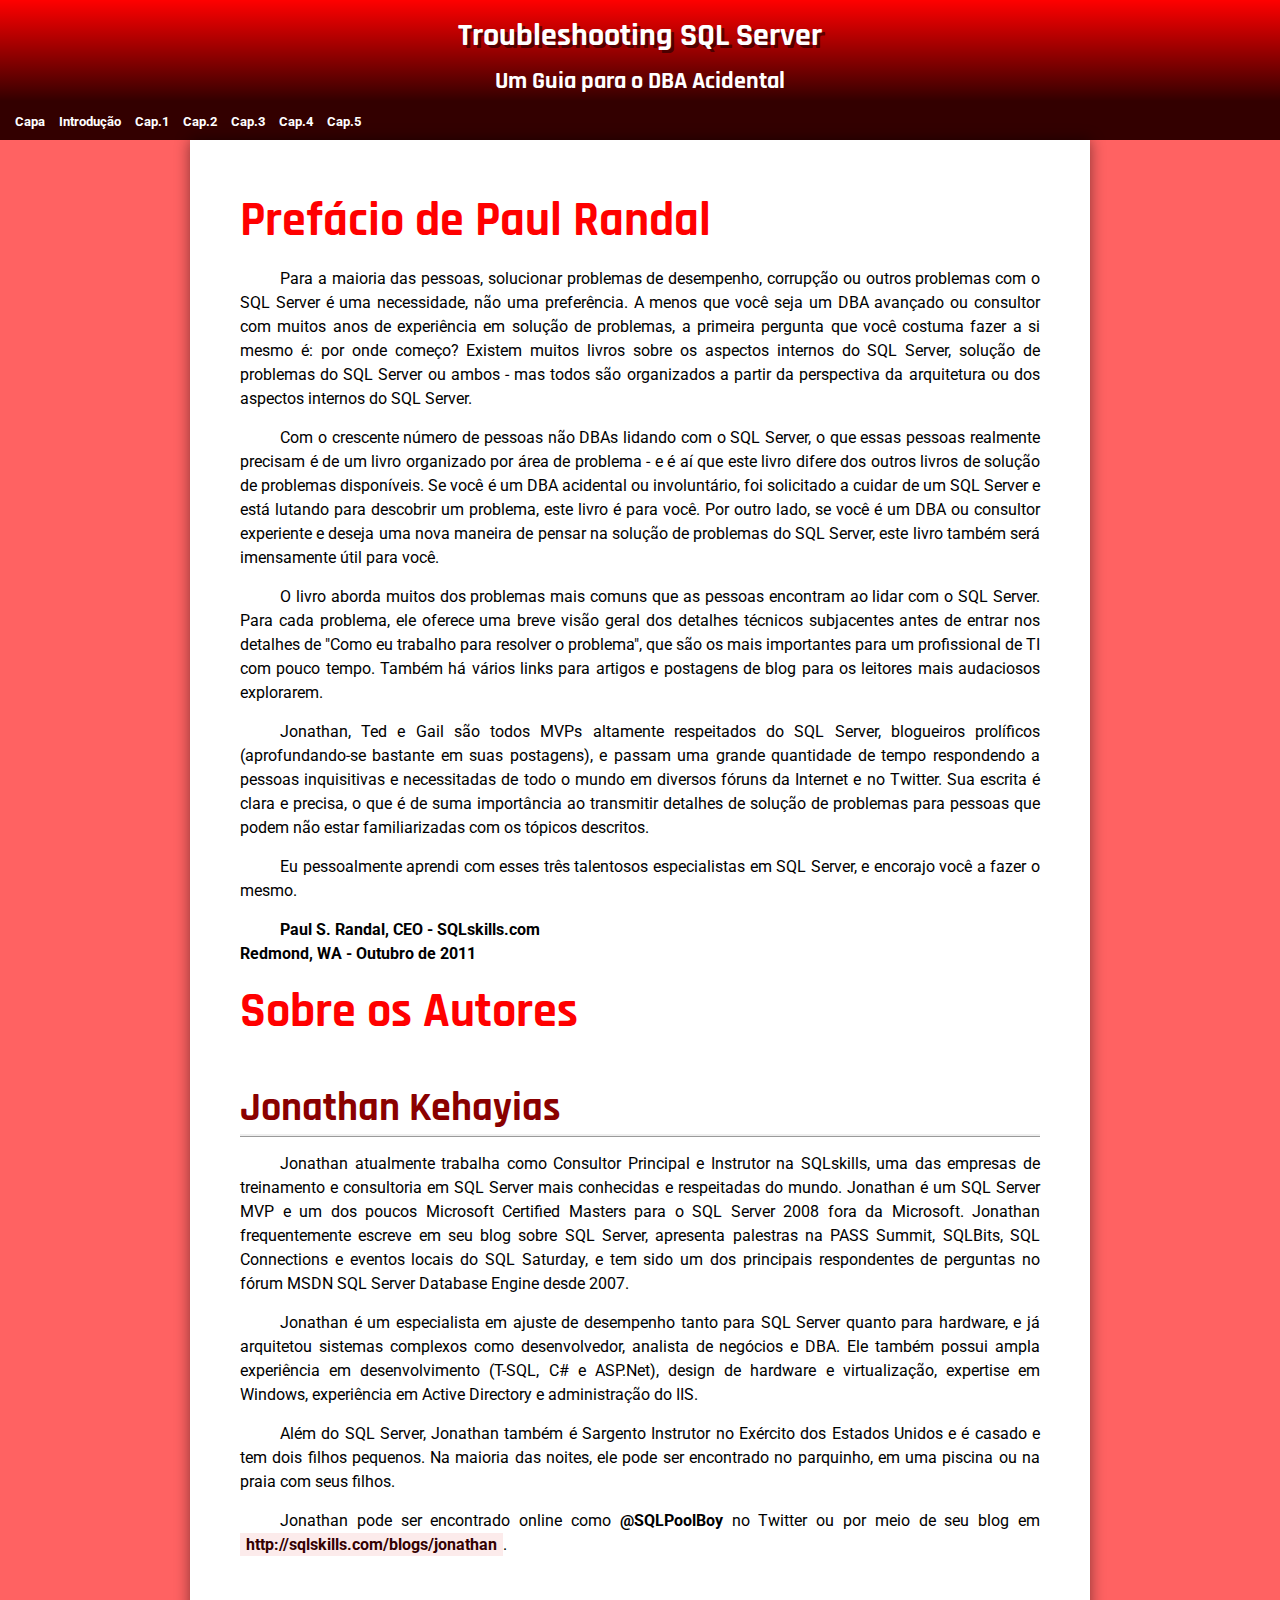
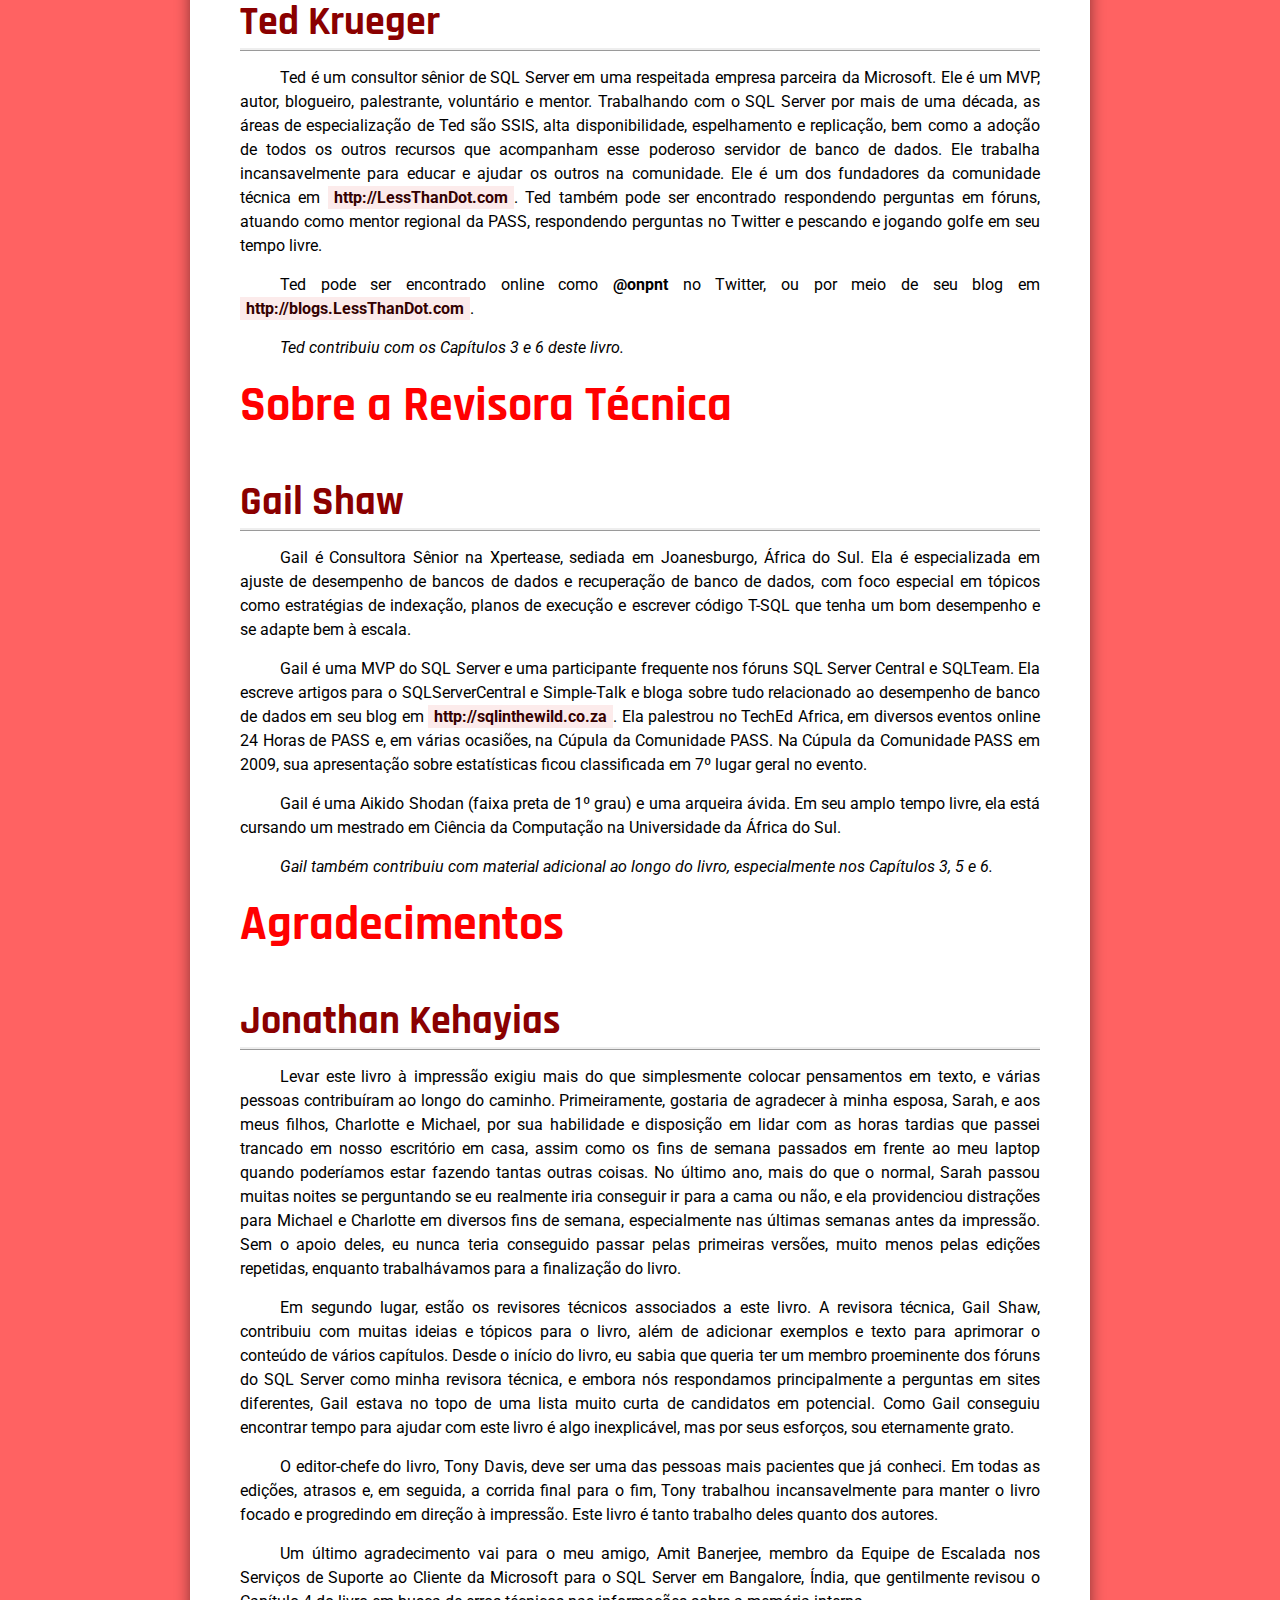
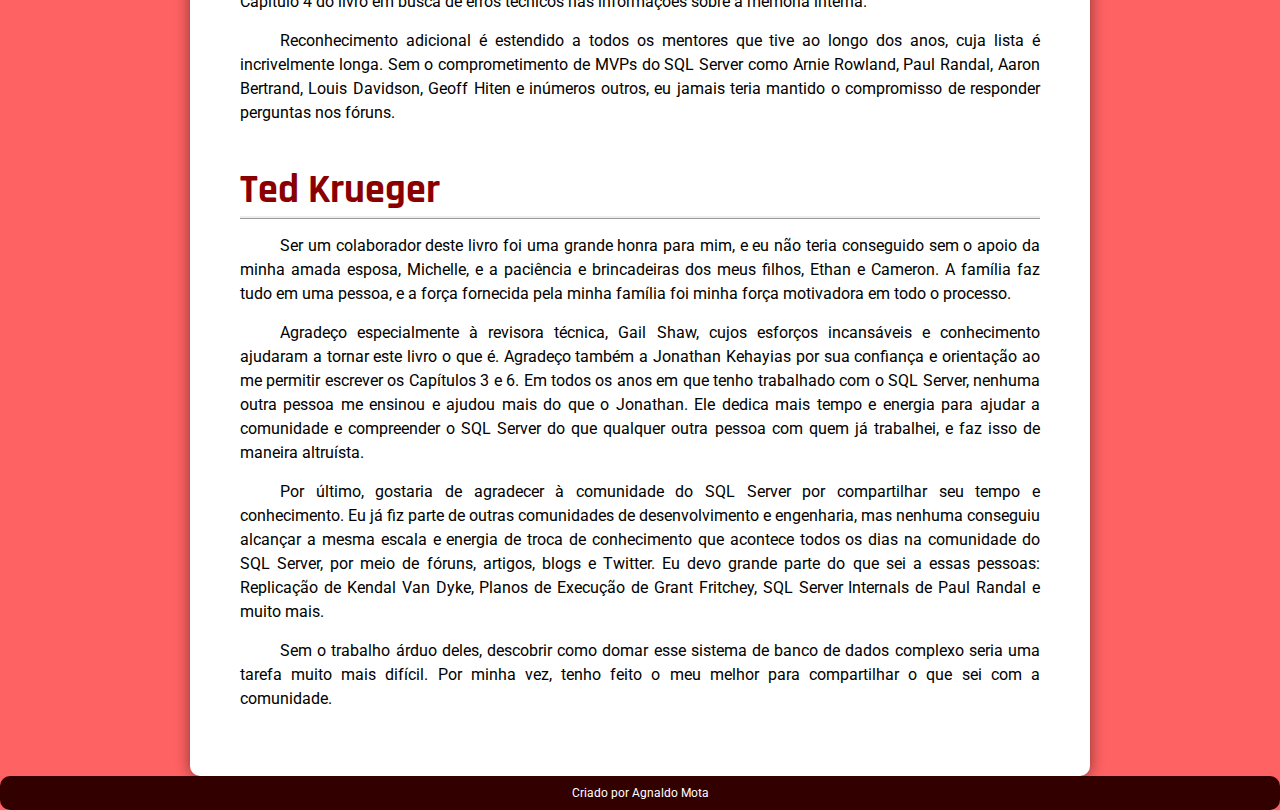
==== abertura.html @ e981be36 "mudança de pasta do arquivo style.css" ====
<!DOCTYPE html>
<html lang="pt-br">
<head>
    <meta charset="UTF-8">
    <meta name="viewport" content="width=device-width, initial-scale=1.0">
    <title>DBA Acidental</title>
    <link rel="stylesheet" href="estilo/style.css">
</head>
<body>
    <header>
		<h1>Troubleshooting SQL Server</h1>
		<h2>Um Guia para o DBA Acidental</h2>	
	</header>
    <nav>
		<a href="index.html" target="_self">Capa</a>
		<a href="introducao.html" target="_self">Introdução</a>
		<a href="cap01.html" target="_self">Cap.1</a>
		<a href="cap02.html" target="_self">Cap.2</a>
		<a href="cap03.html" target="_self">Cap.3</a>
		<a href="cap04.html" target="_self">Cap.4</a>
        <a href="cap05.html" target="_self">Cap.5</a>
	</nav>
    <main>
        <h1>Prefácio de Paul Randal</h1>
        <p>Para a maioria das pessoas, solucionar problemas de desempenho, corrupção ou outros problemas com o SQL Server é uma necessidade, não uma preferência. A menos que você seja um DBA avançado ou consultor com muitos anos de experiência em solução de problemas, a primeira pergunta que você costuma fazer a si mesmo é: por onde começo? Existem muitos livros sobre os aspectos internos do SQL Server, solução de problemas do SQL Server ou ambos - mas todos são organizados a partir da perspectiva da arquitetura ou dos aspectos internos do SQL Server.</p>
        <p>Com o crescente número de pessoas não DBAs lidando com o SQL Server, o que essas pessoas realmente precisam é de um livro organizado por área de problema - e é aí que este livro difere dos outros livros de solução de problemas disponíveis. Se você é um DBA acidental ou involuntário, foi solicitado a cuidar de um SQL Server e está lutando para descobrir um problema, este livro é para você. Por outro lado, se você é um DBA ou consultor experiente e deseja uma nova maneira de pensar na solução de problemas do SQL Server, este livro também será imensamente útil para você.</p>
        <p>O livro aborda muitos dos problemas mais comuns que as pessoas encontram ao lidar com o SQL Server. Para cada problema, ele oferece uma breve visão geral dos detalhes técnicos subjacentes antes de entrar nos detalhes de "Como eu trabalho para resolver o problema", que são os mais importantes para um profissional de TI com pouco tempo. Também há vários links para artigos e postagens de blog para os leitores mais audaciosos explorarem.</p>
        <p>Jonathan, Ted e Gail são todos MVPs altamente respeitados do SQL Server, blogueiros prolíficos (aprofundando-se bastante em suas postagens), e passam uma grande quantidade de tempo respondendo a pessoas inquisitivas e necessitadas de todo o mundo em diversos fóruns da Internet e no Twitter. Sua escrita é clara e precisa, o que é de suma importância ao transmitir detalhes de solução de problemas para pessoas que podem não estar familiarizadas com os tópicos descritos.</p>
        <p>Eu pessoalmente aprendi com esses três talentosos especialistas em SQL Server, e encorajo você a fazer o mesmo.</p>
        <p>
            <strong>
                Paul S. Randal, CEO - SQLskills.com<br>
                Redmond, WA - Outubro de 2011
            </strong>
        </p>
        <h1>Sobre os Autores</h1>
        <h2>Jonathan Kehayias</h2>
        <p>Jonathan atualmente trabalha como Consultor Principal e Instrutor na SQLskills, uma das empresas de treinamento e consultoria em SQL Server mais conhecidas e respeitadas do mundo. Jonathan é um SQL Server MVP e um dos poucos Microsoft Certified Masters para o SQL Server 2008 fora da Microsoft. Jonathan frequentemente escreve em seu blog sobre SQL Server, apresenta palestras na PASS Summit, SQLBits, SQL Connections e eventos locais do SQL Saturday, e tem sido um dos principais respondentes de perguntas no fórum MSDN SQL Server Database Engine desde 2007.</p>
        <p>Jonathan é um especialista em ajuste de desempenho tanto para SQL Server quanto para hardware, e já arquitetou sistemas complexos como desenvolvedor, analista de negócios e DBA. Ele também possui ampla experiência em desenvolvimento (T-SQL, C# e ASP.Net), design de hardware e virtualização, expertise em Windows, experiência em Active Directory e administração do IIS.</p>
        <p>Além do SQL Server, Jonathan também é Sargento Instrutor no Exército dos Estados Unidos e é casado e tem dois filhos pequenos. Na maioria das noites, ele pode ser encontrado no parquinho, em uma piscina ou na praia com seus filhos.</p>
        <p>Jonathan pode ser encontrado online como <strong>@SQLPoolBoy</strong> no Twitter ou por meio de seu blog em <a href="http://sqlskills.com/blogs/jonathan" target="_blank" rel="external">http://sqlskills.com/blogs/jonathan</a>.</p>
        <h2>Ted Krueger</h2>
        <p>Ted é um consultor sênior de SQL Server em uma respeitada empresa parceira da Microsoft. Ele é um MVP, autor, blogueiro, palestrante, voluntário e mentor. Trabalhando com o SQL Server por mais de uma década, as áreas de especialização de Ted são SSIS, alta disponibilidade, espelhamento e replicação, bem como a adoção de todos os outros recursos que acompanham esse poderoso servidor de banco de dados. Ele trabalha incansavelmente para educar e ajudar os outros na comunidade. Ele é um dos fundadores da comunidade técnica em <a href="http://LessThanDot.com" target="_blank" rel="external">http://LessThanDot.com</a>. Ted também pode ser encontrado respondendo perguntas em fóruns, atuando como mentor regional da PASS, respondendo perguntas no Twitter e pescando e jogando golfe em seu tempo livre.</p>
        <p>Ted pode ser encontrado online como <strong>@onpnt</strong> no Twitter, ou por meio de seu blog em <a href="http://blogs.LessThanDot.com" target="_blank" rel="external">http://blogs.LessThanDot.com</a>.</p>
        <p><em>Ted contribuiu com os Capítulos 3 e 6 deste livro.</em></p>
        <h1>Sobre a Revisora Técnica</h1>
        <h2>Gail Shaw</h2>
        <p>Gail é Consultora Sênior na Xpertease, sediada em Joanesburgo, África do Sul. Ela é especializada em ajuste de desempenho de bancos de dados e recuperação de banco de dados, com foco especial em tópicos como estratégias de indexação, planos de execução e escrever código T-SQL que tenha um bom desempenho e se adapte bem à escala.</p>
        <p>Gail é uma MVP do SQL Server e uma participante frequente nos fóruns SQL Server Central e SQLTeam. Ela escreve artigos para o SQLServerCentral e Simple-Talk e bloga sobre tudo relacionado ao desempenho de banco de dados em seu blog em <a href="http://sqlinthewild.co.za" target="_blank" rel="external">http://sqlinthewild.co.za</a>. Ela palestrou no TechEd Africa, em diversos eventos online 24 Horas de PASS e, em várias ocasiões, na Cúpula da Comunidade PASS. Na Cúpula da Comunidade PASS em 2009, sua apresentação sobre estatísticas ficou classificada em 7º lugar geral no evento.</p>
        <p>Gail é uma Aikido Shodan (faixa preta de 1º grau) e uma arqueira ávida. Em seu amplo tempo livre, ela está cursando um mestrado em Ciência da Computação na Universidade da África do Sul.</p>
        <p><em>Gail também contribuiu com material adicional ao longo do livro, especialmente nos Capítulos 3, 5 e 6.</em></p>
        <h1>Agradecimentos</h1>
        <h2>Jonathan Kehayias</h2>
        <p>Levar este livro à impressão exigiu mais do que simplesmente colocar pensamentos em texto, e várias pessoas contribuíram ao longo do caminho. Primeiramente, gostaria de agradecer à minha esposa, Sarah, e aos meus filhos, Charlotte e Michael, por sua habilidade e disposição em lidar com as horas tardias que passei trancado em nosso escritório em casa, assim como os fins de semana passados em frente ao meu laptop quando poderíamos estar fazendo tantas outras coisas. No último ano, mais do que o normal, Sarah passou muitas noites se perguntando se eu realmente iria conseguir ir para a cama ou não, e ela providenciou distrações para Michael e Charlotte em diversos fins de semana, especialmente nas últimas semanas antes da impressão. Sem o apoio deles, eu nunca teria conseguido passar pelas primeiras versões, muito menos pelas edições repetidas, enquanto trabalhávamos para a finalização do livro.</p>
        <p>Em segundo lugar, estão os revisores técnicos associados a este livro. A revisora técnica, Gail Shaw, contribuiu com muitas ideias e tópicos para o livro, além de adicionar exemplos e texto para aprimorar o conteúdo de vários capítulos. Desde o início do livro, eu sabia que queria ter um membro proeminente dos fóruns do SQL Server como minha revisora técnica, e embora nós respondamos principalmente a perguntas em sites diferentes, Gail estava no topo de uma lista muito curta de candidatos em potencial. Como Gail conseguiu encontrar tempo para ajudar com este livro é algo inexplicável, mas por seus esforços, sou eternamente grato.</p>
        <p>O editor-chefe do livro, Tony Davis, deve ser uma das pessoas mais pacientes que já conheci. Em todas as edições, atrasos e, em seguida, a corrida final para o fim, Tony trabalhou incansavelmente para manter o livro focado e progredindo em direção à impressão. Este livro é tanto trabalho deles quanto dos autores.</p>
        <p>Um último agradecimento vai para o meu amigo, Amit Banerjee, membro da Equipe de Escalada nos Serviços de Suporte ao Cliente da Microsoft para o SQL Server em Bangalore, Índia, que gentilmente revisou o Capítulo 4 do livro em busca de erros técnicos nas informações sobre a memória interna.</p>
        <p>Reconhecimento adicional é estendido a todos os mentores que tive ao longo dos anos, cuja lista é incrivelmente longa. Sem o comprometimento de MVPs do SQL Server como Arnie Rowland, Paul Randal, Aaron Bertrand, Louis Davidson, Geoff Hiten e inúmeros outros, eu jamais teria mantido o compromisso de responder perguntas nos fóruns.</p>
        <h2>Ted Krueger</h2>
        <p>Ser um colaborador deste livro foi uma grande honra para mim, e eu não teria conseguido sem o apoio da minha amada esposa, Michelle, e a paciência e brincadeiras dos meus filhos, Ethan e Cameron. A família faz tudo em uma pessoa, e a força fornecida pela minha família foi minha força motivadora em todo o processo.</p>
        <p>Agradeço especialmente à revisora técnica, Gail Shaw, cujos esforços incansáveis e conhecimento ajudaram a tornar este livro o que é. Agradeço também a Jonathan Kehayias por sua confiança e orientação ao me permitir escrever os Capítulos 3 e 6. Em todos os anos em que tenho trabalhado com o SQL Server, nenhuma outra pessoa me ensinou e ajudou mais do que o Jonathan. Ele dedica mais tempo e energia para ajudar a comunidade e compreender o SQL Server do que qualquer outra pessoa com quem já trabalhei, e faz isso de maneira altruísta.</p>
        <p>Por último, gostaria de agradecer à comunidade do SQL Server por compartilhar seu tempo e conhecimento. Eu já fiz parte de outras comunidades de desenvolvimento e engenharia, mas nenhuma conseguiu alcançar a mesma escala e energia de troca de conhecimento que acontece todos os dias na comunidade do SQL Server, por meio de fóruns, artigos, blogs e Twitter. Eu devo grande parte do que sei a essas pessoas: Replicação de Kendal Van Dyke, Planos de Execução de Grant Fritchey, SQL Server Internals de Paul Randal e muito mais.</p>
        <p>Sem o trabalho árduo deles, descobrir como domar esse sistema de banco de dados complexo seria uma tarefa muito mais difícil. Por minha vez, tenho feito o meu melhor para compartilhar o que sei com a comunidade.</p>
    </main>
    <footer>
        <p>Criado por Agnaldo Mota</p>
    </footer>
</body>
</html>
---- estilo/style.css ----
@charset "UTF-8";
@import url('https://fonts.googleapis.com/css2?family=Anek+Malayalam:wght@100;200;300;400;500;600;700;800&family=Cairo:wght@200;300;400;500;600;700;800;900;1000&family=Fredericka+the+Great&family=Kaushan+Script&family=Rajdhani:wght@400;700&family=Roboto:ital,wght@0,100;0,300;0,400;0,500;0,700;0,900;1,100;1,300;1,400;1,500;1,700;1,900&family=Work+Sans:ital,wght@0,100;0,200;0,300;0,400;0,500;0,600;0,700;0,800;0,900;1,100;1,200;1,300;1,400;1,500;1,600;1,700;1,800;1,900&display=swap');

:root {
    --cor0: #fcebeb;
    --cor1: #ffa8a8;
    --cor2: #ff6262;
    --cor3: #ff0000;
    --cor4: #8a0000;
    --cor5: #330000;

    --fonte-padrao: 'Roboto', sans-serif;
    --fonte-titulo: 'Rajdhani', sans-serif;
    --fonte-codigo: 'Courier New', Courier, monospace;
}

* {
    margin: 0;
    padding: 0;
}

body {
    background-color: var(--cor2);
    font-family: var(--fonte-padrao);
}

header {
    background-image: linear-gradient(to bottom, var(--cor3), var(--cor5));
    max-height: 120px;
    text-align: center;
    padding-top: 15px;
}

header > h1 {
    color: white;
    font-family: var(--fonte-titulo);
    font-size: 2em;
    margin-bottom: 10px;
    text-shadow: 3px 3px 0px rgba(0, 0, 0, 0.5);
}

header > h2 {
    color: white;
    font-family: var(--fonte-titulo);
    font-size: 1.5em;
    padding-bottom: 5px;
}

nav {
    background-color: var(--cor5);
    padding: 10px;
}

nav > a {
    font-size: 0.8em;
    color: white;
    padding: 5px;
    text-decoration: none;
    font-weight: bold;
    border-radius: 5px;
    transition-duration: 0.5s;
}

nav > a:hover {
    background-color: var(--cor3);
    color: var(--cor5);
}

main {
    background-color: white;
    border-bottom-left-radius: 10px;
    border-bottom-right-radius: 10px;
    padding: 50px;
    min-width: 300px;
    max-width: 800px;
    margin: auto;
    box-shadow: 0px 0px 15px rgba(0, 0, 0, 0.479);
}

main img.capa {
    width: 75%;
    display: block;
    margin: auto;
}

main h1 {
    color: var(--cor3);
    font-family: var(--fonte-titulo);
    font-size: 3em;
    font-weight: bold;
}

main h2 {
    color: var(--cor4);
    font-family: var(--fonte-titulo);
    font-size: 2.5em;
    border-bottom-style: ridge;
    margin-top: 40px;
}

main h3 {
    color: var(--cor5);
    font-family: var(--fonte-titulo);
    font-size: 2em;
    border-bottom-style: ridge;
    margin-top: 40px;
}

main p {
    margin: 15px 0px;
    text-align: justify;
    text-indent: 40px;
    font-size: 1em;
    line-height: 1.5em;
}

main a {
    text-decoration: none;
    font-weight: bold;
    color: var(--cor5);
    background-color: var(--cor0);
    padding: 2px 6px;
    word-wrap: break-word;
}

main ul {
    list-style-position: inside;
}

main ol {
    list-style-position: inside;
}

li {
    font-size: 1em;
    line-height: 1.5em;
    list-style-position: outside;
    margin-left: 15px;
}

a:hover {
    background-color: var(--cor2);
    text-decoration: underline;
}

.dica {
    border-style: ridge;
    width: 75%;
    padding: 10px 30px;
    margin: auto;
}

code {
    font-family: var(--fonte-codigo);
    font-size: 1em;
}

pre {
    margin: 1px;
    padding: 1px;
    color: #2e0a08;
}

pre code {
    font-size: 0.9em;
}

.legenda {
    font-size: 0.85em;
    text-indent: 0px;
}

main img {
    max-width: 100%;
    display: block;
    margin: auto;
}

div p {
    text-indent: 0px;
    margin: 0px;
}

div p.tdica {
    font-weight: bold;
    font-style: italic;
    text-indent: 0px;
    margin-top: 10px;
}

div#container {
    color: black;
    border-style: unset;
    width: 95%;
    padding: 0px 20px;
    margin: auto;
    background-color: var(--cor0);
    font-size: 1em;
    border-radius: 10px;
    overflow-y: auto;
}

footer {
    text-align: center;
    padding: 10px 0px;
    background-color: var(--cor5);
    border-radius: 10px;
}
footer p {
    color: white;
    font-size: 0.75em;
}

cls {
    color: blue;
}

com {
    color: rgb(24, 139, 24);
    font-weight: bold;
}

func {
    color: rgb(233, 38, 168);
    font-weight: bold;
}

join {
    color: gray;
}

string {
    color: red;
}
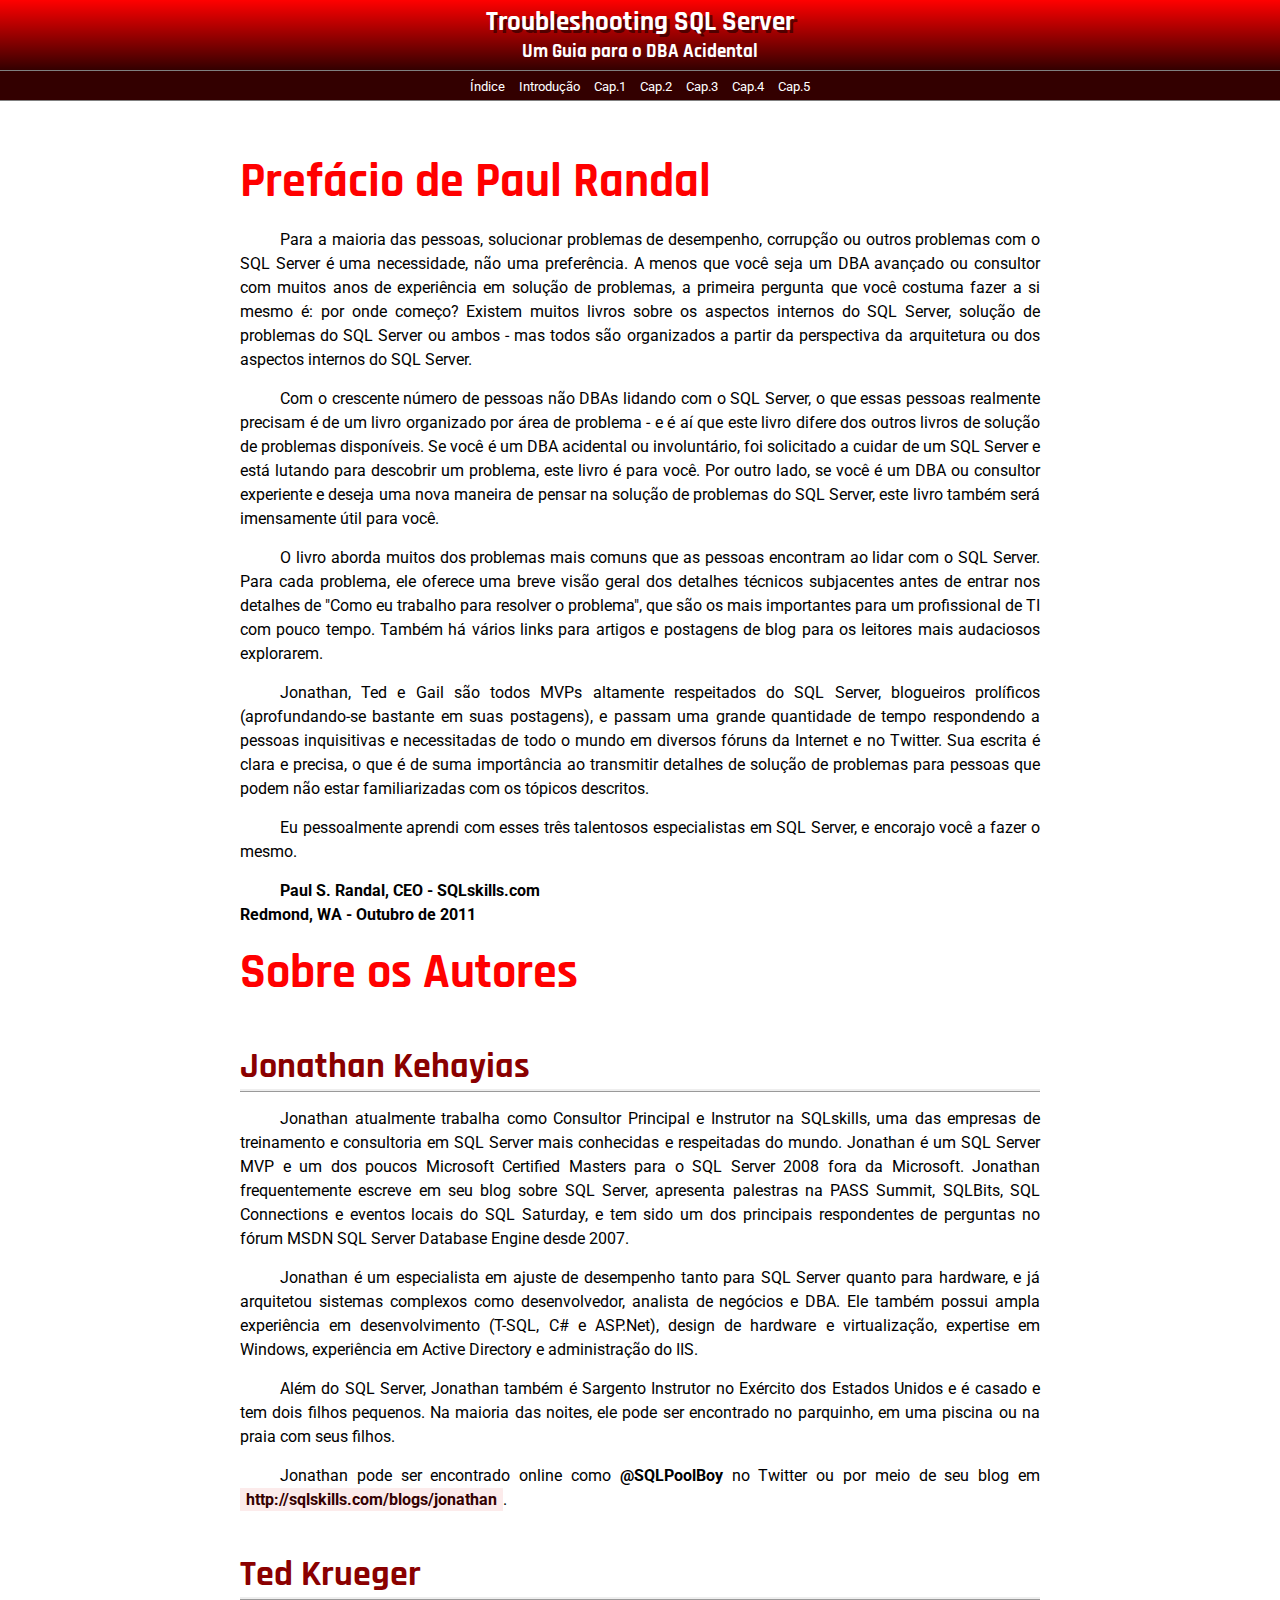
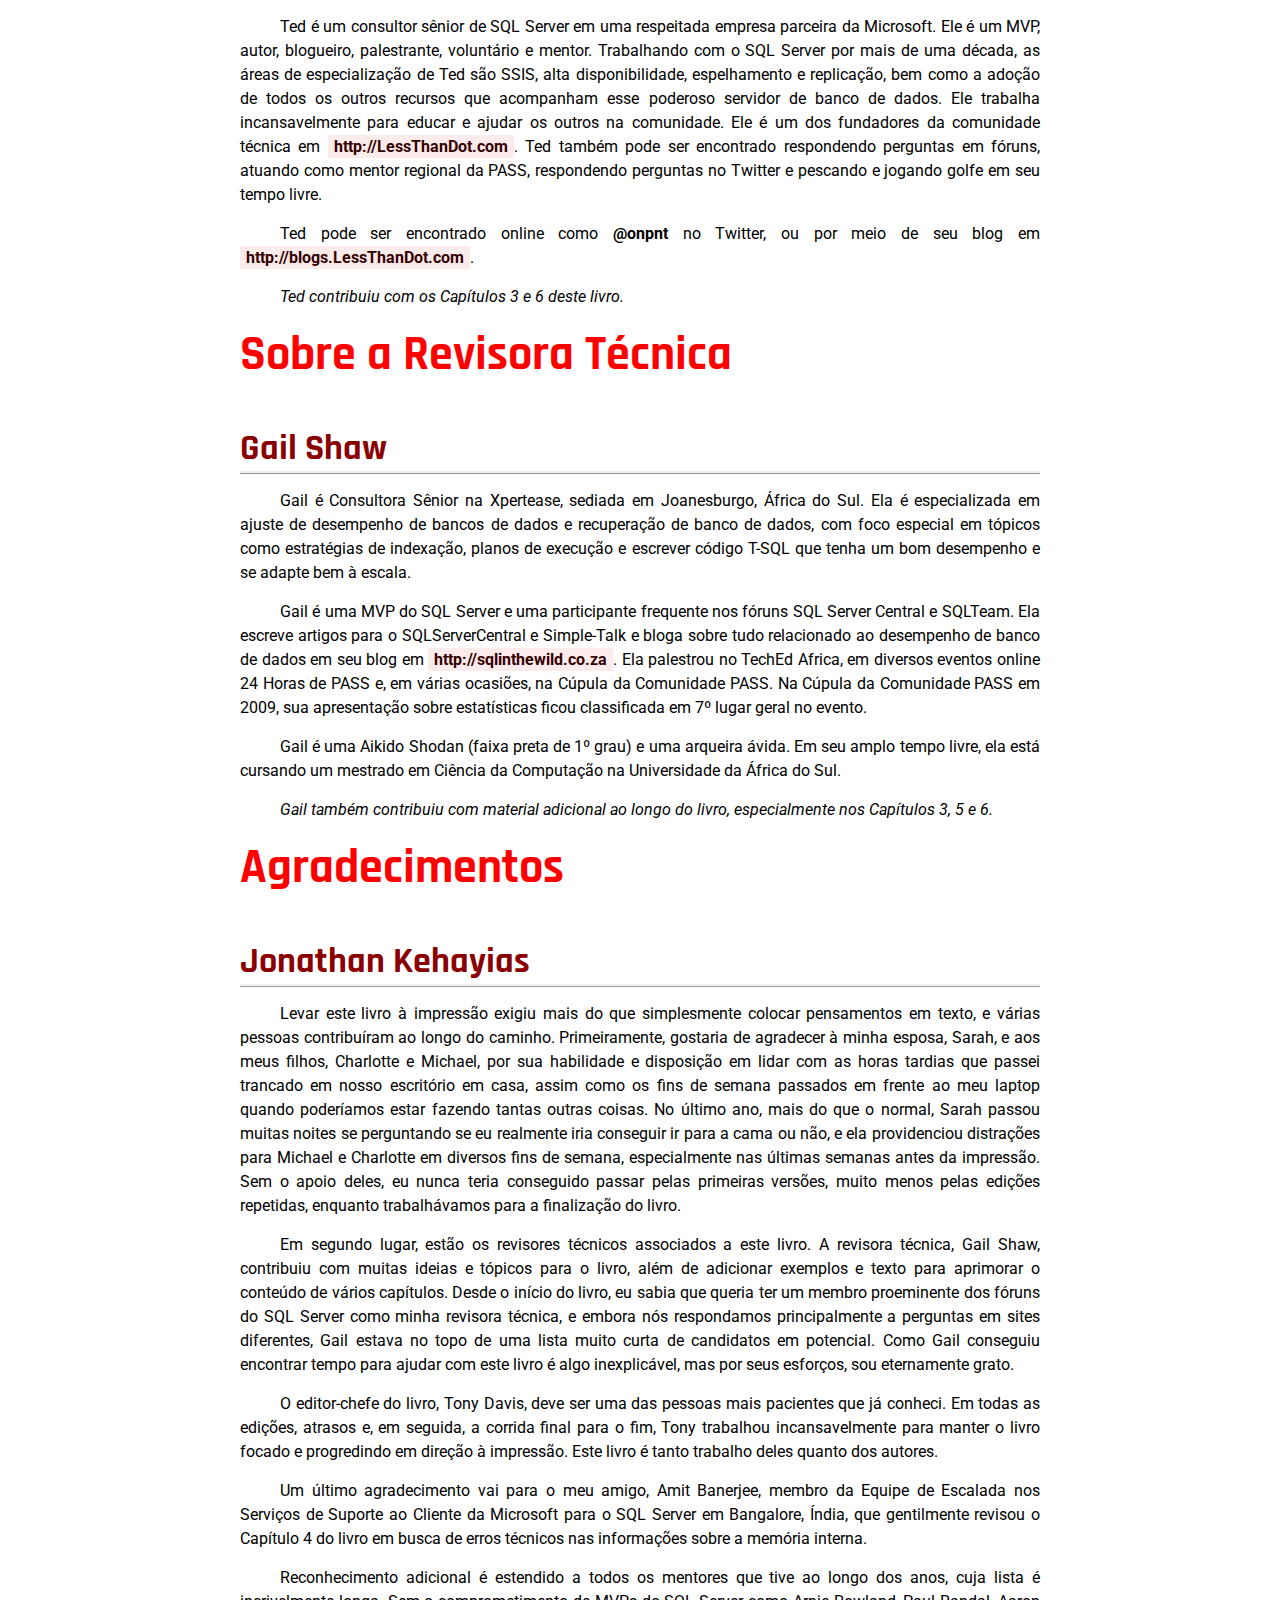
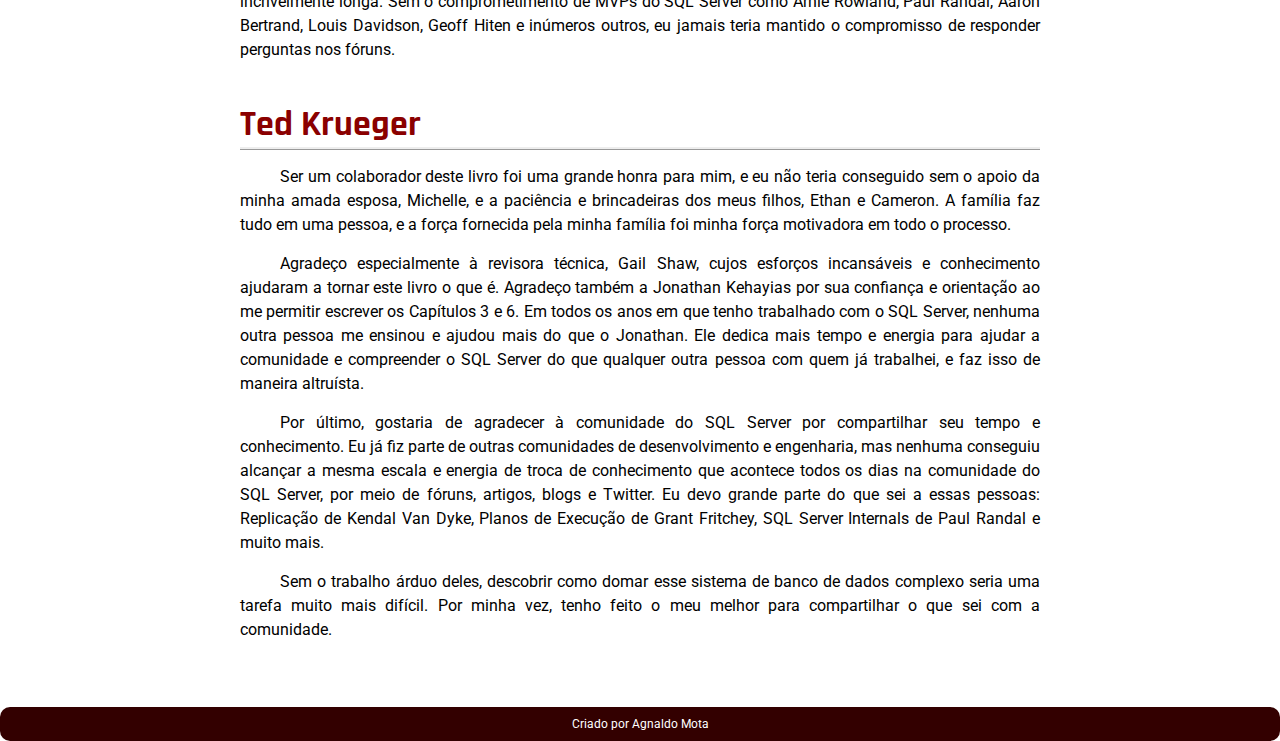
==== commit 9683590a: "Atualização de links" ====
--- a/abertura.html
+++ b/abertura.html
@@ -12,7 +12,7 @@
 		<h2>Um Guia para o DBA Acidental</h2>	
 	</header>
     <nav>
-		<a href="index.html" target="_self">Capa</a>
+		<a href="index.html" target="_self">Índice</a>
 		<a href="introducao.html" target="_self">Introdução</a>
 		<a href="cap01.html" target="_self">Cap.1</a>
 		<a href="cap02.html" target="_self">Cap.2</a>
--- a/estilo/style.css
+++ b/estilo/style.css
@@ -20,35 +20,37 @@
 }
 
 body {
-    background-color: var(--cor2);
+    background-color: white;
     font-family: var(--fonte-padrao);
 }
 
 header {
     background-image: linear-gradient(to bottom, var(--cor3), var(--cor5));
-    max-height: 120px;
+    min-height: 65px;
     text-align: center;
-    padding-top: 15px;
+    padding-top: 5px;
 }
 
 header > h1 {
     color: white;
     font-family: var(--fonte-titulo);
-    font-size: 2em;
-    margin-bottom: 10px;
+    font-size: 1.7em;
     text-shadow: 3px 3px 0px rgba(0, 0, 0, 0.5);
 }
 
 header > h2 {
     color: white;
     font-family: var(--fonte-titulo);
-    font-size: 1.5em;
-    padding-bottom: 5px;
+    font-size: 1.2em;
+    padding-bottom: 3px;
 }
 
 nav {
+    text-align: center;
     background-color: var(--cor5);
-    padding: 10px;
+    padding: 5px;
+    border-top: 1px solid gray;
+    border-bottom: 1px solid gray;
 }
 
 nav > a {
@@ -56,14 +58,14 @@
     color: white;
     padding: 5px;
     text-decoration: none;
-    font-weight: bold;
+    font-weight: 400;
     border-radius: 5px;
     transition-duration: 0.5s;
 }
 
 nav > a:hover {
     background-color: var(--cor3);
-    color: var(--cor5);
+    color: var(--cor0);
 }
 
 main {
@@ -74,7 +76,7 @@
     min-width: 300px;
     max-width: 800px;
     margin: auto;
-    box-shadow: 0px 0px 15px rgba(0, 0, 0, 0.479);
+    /*box-shadow: 0px 0px 15px rgba(0, 0, 0, 0.479);*/
 }
 
 main img.capa {
@@ -93,7 +95,7 @@
 main h2 {
     color: var(--cor4);
     font-family: var(--fonte-titulo);
-    font-size: 2.5em;
+    font-size: 2.25em;
     border-bottom-style: ridge;
     margin-top: 40px;
 }
@@ -101,7 +103,7 @@
 main h3 {
     color: var(--cor5);
     font-family: var(--fonte-titulo);
-    font-size: 2em;
+    font-size: 1.75em;
     border-bottom-style: ridge;
     margin-top: 40px;
 }
@@ -136,6 +138,7 @@
     line-height: 1.5em;
     list-style-position: outside;
     margin-left: 15px;
+    text-align: justify;
 }
 
 a:hover {
@@ -153,6 +156,7 @@
 code {
     font-family: var(--fonte-codigo);
     font-size: 1em;
+    word-wrap: break-word;
 }
 
 pre {
@@ -181,17 +185,23 @@
     margin: 0px;
 }
 
-div p.tdica {
+p.destaque {
     font-weight: bold;
     font-style: italic;
     text-indent: 0px;
-    margin-top: 10px;
+    margin: 10px 0px 5px 0px;
+}
+
+p.titulo {
+    font-weight: bold;
+    text-indent: 0px;
+    margin: 10px 0px 5px 0px;
 }
 
 div#container {
     color: black;
     border-style: unset;
-    width: 95%;
+    width: 90%;
     padding: 0px 20px;
     margin: auto;
     background-color: var(--cor0);
@@ -231,4 +241,8 @@
 
 string {
     color: red;
+}
+
+proc {
+    color: maroon;
 }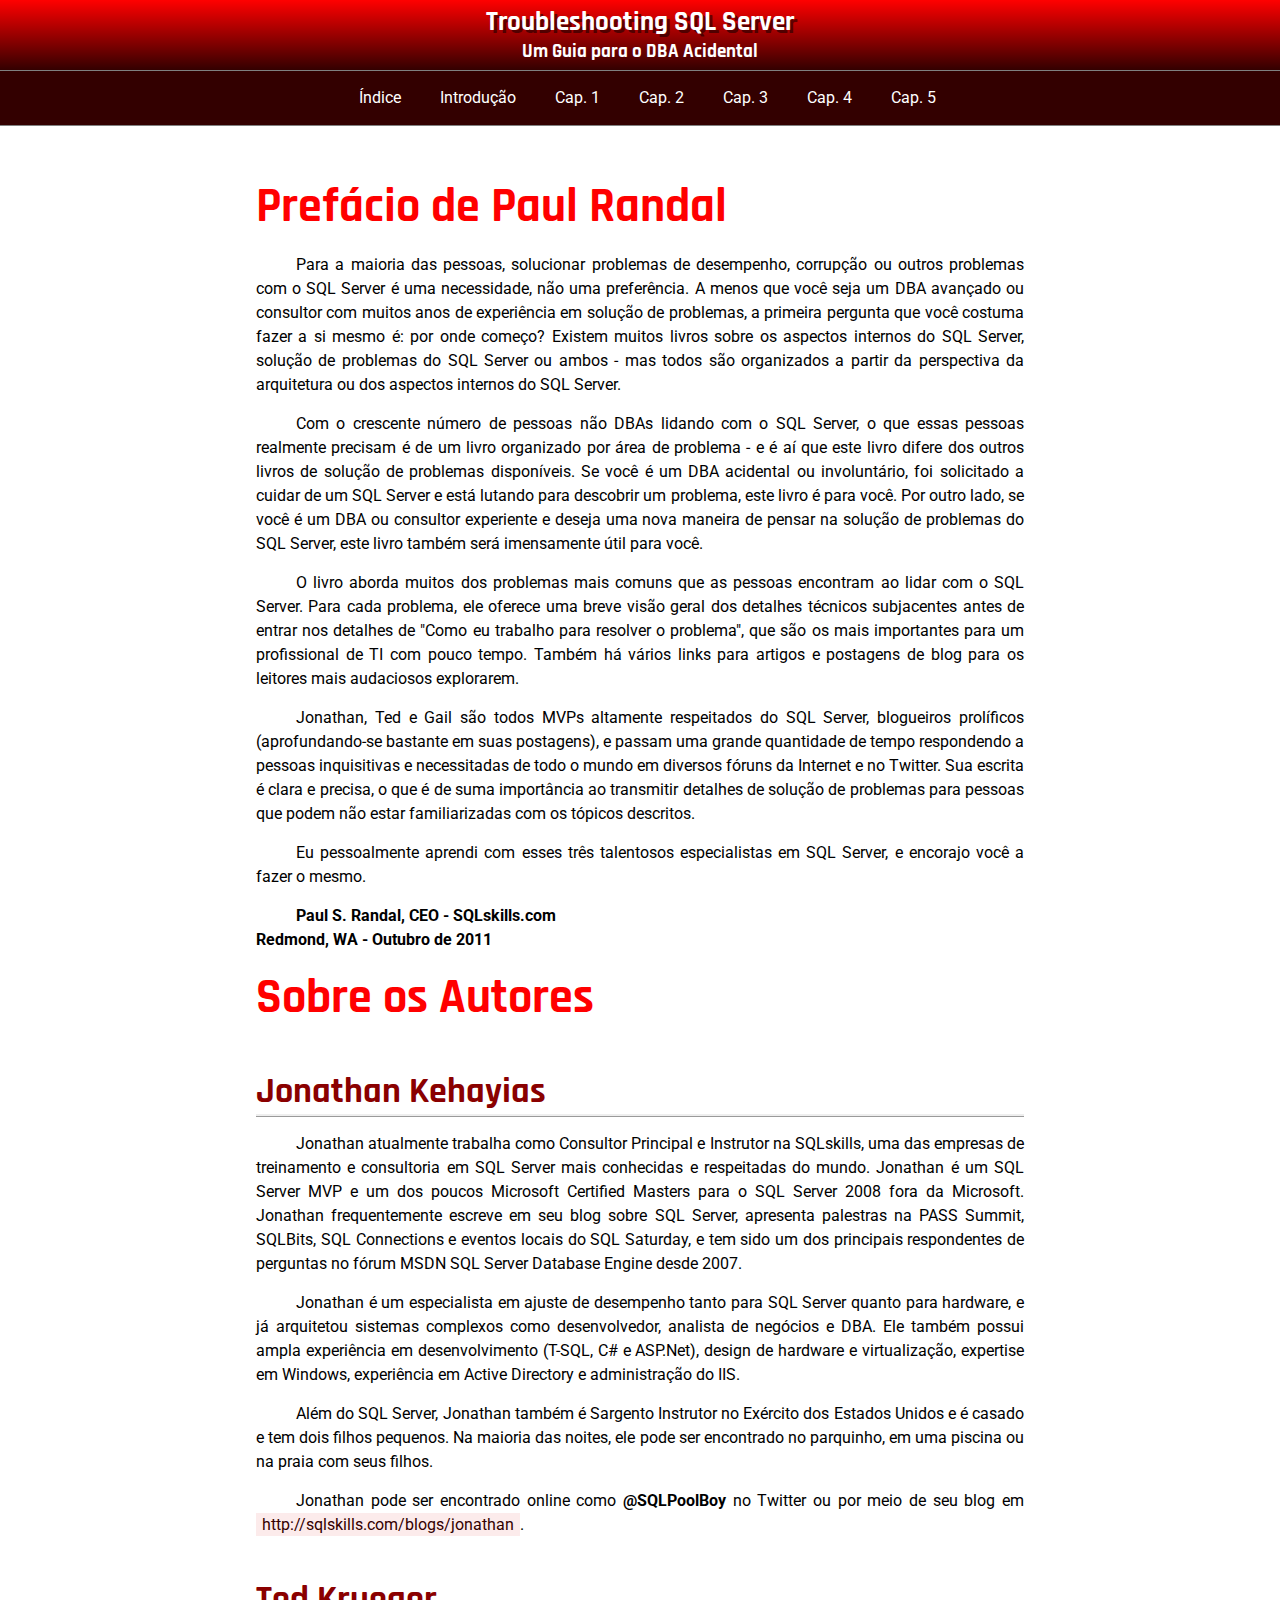
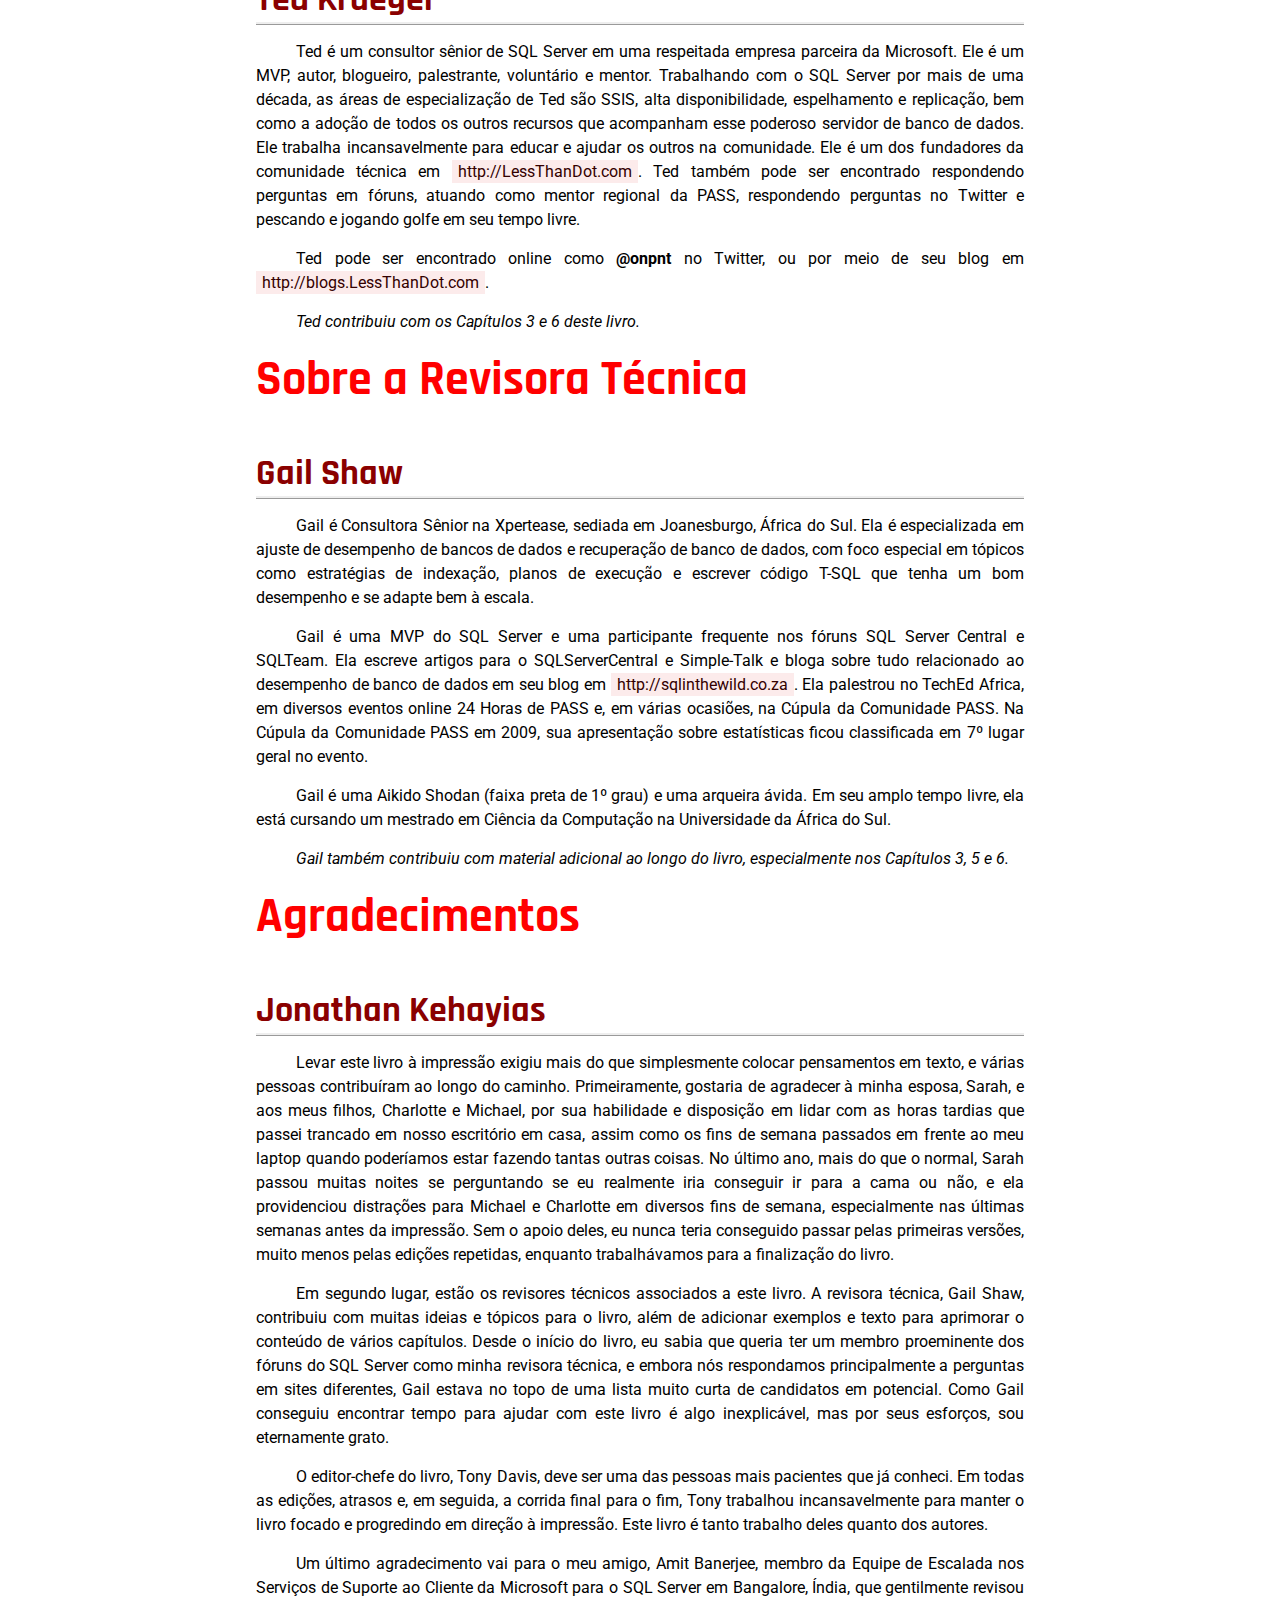
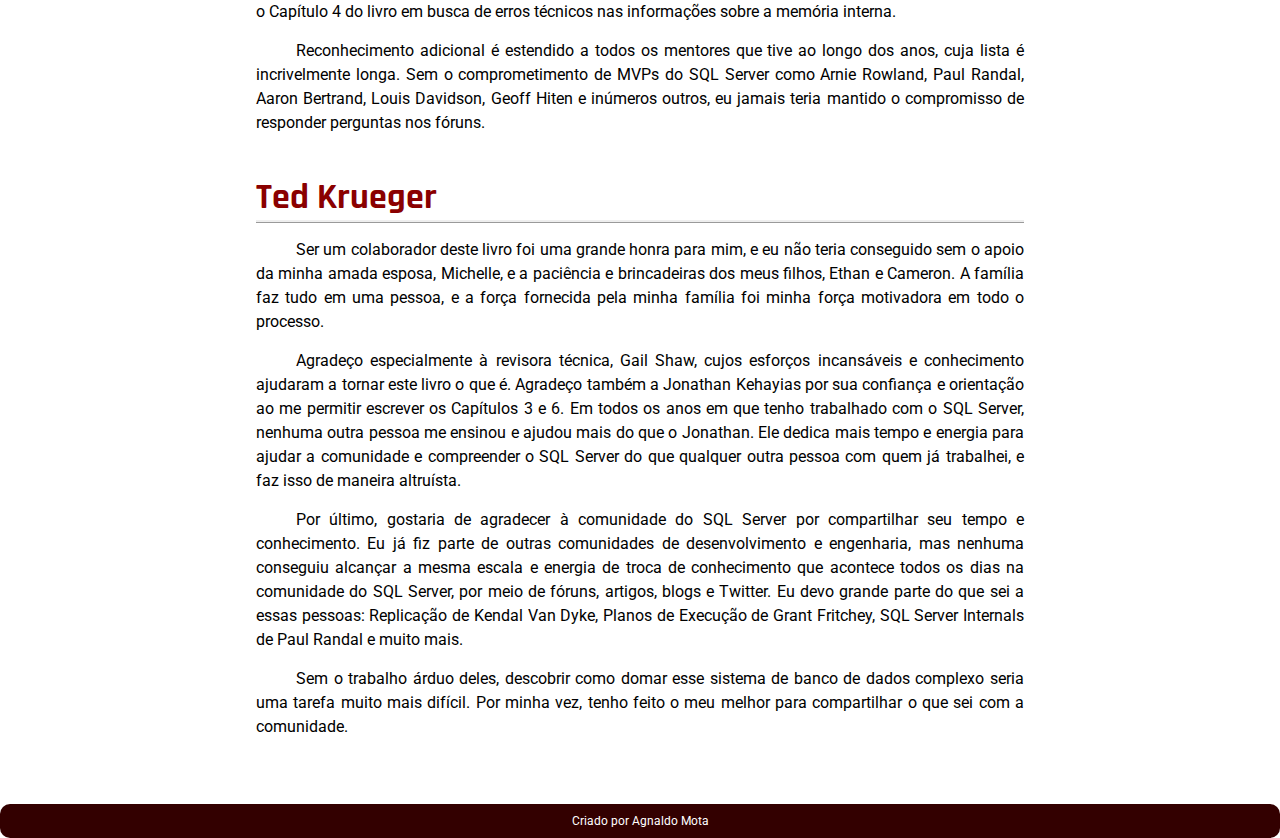
==== commit c9471e5c: "Menu hamburger no índice, abertura e introdução" ====
--- a/abertura.html
+++ b/abertura.html
@@ -5,21 +5,28 @@
     <meta name="viewport" content="width=device-width, initial-scale=1.0">
     <title>DBA Acidental</title>
     <link rel="stylesheet" href="estilo/style.css">
+	<link rel="stylesheet" href="estilo/media-queries.css">
+	<link rel="stylesheet" href="https://fonts.googleapis.com/icon?family=Material+Icons">
 </head>
-<body>
+<body onresize="mudouTamanho()">
     <header>
-		<h1>Troubleshooting SQL Server</h1>
-		<h2>Um Guia para o DBA Acidental</h2>	
-	</header>
+        <h1>Troubleshooting SQL Server</h1>
+        <h2>Um Guia para o DBA Acidental</h2>	
+    </header>
     <nav>
-		<a href="index.html" target="_self">Índice</a>
-		<a href="introducao.html" target="_self">Introdução</a>
-		<a href="cap01.html" target="_self">Cap.1</a>
-		<a href="cap02.html" target="_self">Cap.2</a>
-		<a href="cap03.html" target="_self">Cap.3</a>
-		<a href="cap04.html" target="_self">Cap.4</a>
-        <a href="cap05.html" target="_self">Cap.5</a>
-	</nav>
+        <i id="burger" class="material-icons" onclick="clickMenu()">menu</i>
+        <menu id="itens">
+			<ul>
+				<li><a href="index.html" target="_self">Índice</a></li>
+				<li><a href="introducao.html" target="_self">Introdução</a></li>
+				<li><a href="cap01.html" target="_self">Cap. 1</a></li>
+				<li><a href="cap02.html" target="_self">Cap. 2</a></li>
+				<li><a href="cap03.html" target="_self">Cap. 3</a></li>
+				<li><a href="cap04.html" target="_self">Cap. 4</a></li>
+				<li><a href="cap05.html" target="_self">Cap. 5</a></li>
+			</ul>
+		</menu>
+    </nav>
     <main>
         <h1>Prefácio de Paul Randal</h1>
         <p>Para a maioria das pessoas, solucionar problemas de desempenho, corrupção ou outros problemas com o SQL Server é uma necessidade, não uma preferência. A menos que você seja um DBA avançado ou consultor com muitos anos de experiência em solução de problemas, a primeira pergunta que você costuma fazer a si mesmo é: por onde começo? Existem muitos livros sobre os aspectos internos do SQL Server, solução de problemas do SQL Server ou ambos - mas todos são organizados a partir da perspectiva da arquitetura ou dos aspectos internos do SQL Server.</p>
@@ -65,5 +72,22 @@
     <footer>
         <p>Criado por Agnaldo Mota</p>
     </footer>
+	<script>
+        function clickMenu() {
+            if (itens.style.display == 'block') {
+                itens.style.display = 'none'
+            } else {
+                itens.style.display = 'block'
+            }
+        }
+
+        function mudouTamanho() {
+            if (window.innerWidth >= 768) {
+                itens.style.display = 'block'
+            } else {
+                itens.style.display = 'none'
+            }
+        }
+	</script>
 </body>
-</html>
+</html>--- a/estilo/style.css
+++ b/estilo/style.css
@@ -1,4 +1,5 @@
 @charset "UTF-8";
+
 @import url('https://fonts.googleapis.com/css2?family=Anek+Malayalam:wght@100;200;300;400;500;600;700;800&family=Cairo:wght@200;300;400;500;600;700;800;900;1000&family=Fredericka+the+Great&family=Kaushan+Script&family=Rajdhani:wght@400;700&family=Roboto:ital,wght@0,100;0,300;0,400;0,500;0,700;0,900;1,100;1,300;1,400;1,500;1,700;1,900&family=Work+Sans:ital,wght@0,100;0,200;0,300;0,400;0,500;0,600;0,700;0,800;0,900;1,100;1,200;1,300;1,400;1,500;1,600;1,700;1,800;1,900&display=swap');
 
 :root {
@@ -19,30 +20,66 @@
     padding: 0;
 }
 
+header {
+    background-image: linear-gradient(to bottom, var(--cor3), var(--cor5));
+    min-height: 65px;
+    text-align: center;
+    padding-top: 5px;
+}
+
+header > h1 {
+    color: white;
+    font-family: var(--fonte-titulo);
+    font-size: 1.7em;
+    text-shadow: 3px 3px 0px rgba(0, 0, 0, 0.5);
+}
+
+header > h2 {
+    color: white;
+    font-family: var(--fonte-titulo);
+    font-size: 1.2em;
+    padding-bottom: 3px;
+}
+
+i#burger {
+    background-color: var(--cor5);
+    color: white;
+    display: block;
+    text-align: center;
+    padding: 10px;
+}
+
+i#burger:hover {
+    background-color: var(--cor3);
+    color: var(--cor0);
+    cursor: pointer;
+}
+
+menu {
+    display: none;
+}
+
+menu > ul {
+    list-style-type: none;
+}
+
+menu > ul > li > a {
+    display: block;
+    padding: 10px;
+    text-decoration: none;
+    text-align: center;
+    background-color: var(--cor5);
+    color: white;
+}
+
+menu > ul > li > a:hover {
+    background-color: var(--cor3);
+    color: var(--cor0);
+}
+
 body {
     background-color: white;
     font-family: var(--fonte-padrao);
-}
-
-header {
-    background-image: linear-gradient(to bottom, var(--cor3), var(--cor5));
-    min-height: 65px;
-    text-align: center;
-    padding-top: 5px;
-}
-
-header > h1 {
-    color: white;
-    font-family: var(--fonte-titulo);
-    font-size: 1.7em;
-    text-shadow: 3px 3px 0px rgba(0, 0, 0, 0.5);
-}
-
-header > h2 {
-    color: white;
-    font-family: var(--fonte-titulo);
-    font-size: 1.2em;
-    padding-bottom: 3px;
 }
 
 nav {
@@ -61,11 +98,6 @@
     font-weight: 400;
     border-radius: 5px;
     transition-duration: 0.5s;
-}
-
-nav > a:hover {
-    background-color: var(--cor3);
-    color: var(--cor0);
 }
 
 main {
@@ -79,36 +111,13 @@
     /*box-shadow: 0px 0px 15px rgba(0, 0, 0, 0.479);*/
 }
 
-main img.capa {
+main > img.capa {
     width: 75%;
     display: block;
     margin: auto;
 }
 
-main h1 {
-    color: var(--cor3);
-    font-family: var(--fonte-titulo);
-    font-size: 3em;
-    font-weight: bold;
-}
-
-main h2 {
-    color: var(--cor4);
-    font-family: var(--fonte-titulo);
-    font-size: 2.25em;
-    border-bottom-style: ridge;
-    margin-top: 40px;
-}
-
-main h3 {
-    color: var(--cor5);
-    font-family: var(--fonte-titulo);
-    font-size: 1.75em;
-    border-bottom-style: ridge;
-    margin-top: 40px;
-}
-
-main p {
+main > p {
     margin: 15px 0px;
     text-align: justify;
     text-indent: 40px;
@@ -116,20 +125,59 @@
     line-height: 1.5em;
 }
 
-main a {
+main > h1 {
+    color: var(--cor3);
+    font-family: var(--fonte-titulo);
+    font-size: 3em;
+    font-weight: bold;
+}
+
+main > h2 {
+    color: var(--cor4);
+    font-family: var(--fonte-titulo);
+    font-size: 2.25em;
+    border-bottom-style: ridge;
+    margin-top: 40px;
+}
+
+main > h3 {
+    color: var(--cor5);
+    font-family: var(--fonte-titulo);
+    font-size: 1.75em;
+    border-bottom-style: ridge;
+    margin-top: 40px;
+}
+
+main > h4 {
+    color: var(--cor4);
+    font-family: var(--fonte-titulo);
+    font-size: 1.5em;
+    border-bottom-style: ridge;
+    margin-top: 40px;
+}
+
+main > h5 {
+    color: var(--cor5);
+    font-family: var(--fonte-titulo);
+    font-size: 1.25em;
+    border-bottom-style: ridge;
+    margin-top: 40px;
+}
+
+a {
     text-decoration: none;
-    font-weight: bold;
     color: var(--cor5);
     background-color: var(--cor0);
     padding: 2px 6px;
     word-wrap: break-word;
 }
 
-main ul {
-    list-style-position: inside;
-}
-
-main ol {
+a:hover {
+    background-color: var(--cor2);
+    text-decoration: underline;
+}
+
+ul {
     list-style-position: inside;
 }
 
@@ -141,108 +189,14 @@
     text-align: justify;
 }
 
-a:hover {
-    background-color: var(--cor2);
-    text-decoration: underline;
-}
-
-.dica {
-    border-style: ridge;
-    width: 75%;
-    padding: 10px 30px;
-    margin: auto;
-}
-
-code {
-    font-family: var(--fonte-codigo);
-    font-size: 1em;
-    word-wrap: break-word;
-}
-
-pre {
-    margin: 1px;
-    padding: 1px;
-    color: #2e0a08;
-}
-
-pre code {
-    font-size: 0.9em;
-}
-
-.legenda {
-    font-size: 0.85em;
-    text-indent: 0px;
-}
-
-main img {
-    max-width: 100%;
-    display: block;
-    margin: auto;
-}
-
-div p {
-    text-indent: 0px;
-    margin: 0px;
-}
-
-p.destaque {
-    font-weight: bold;
-    font-style: italic;
-    text-indent: 0px;
-    margin: 10px 0px 5px 0px;
-}
-
-p.titulo {
-    font-weight: bold;
-    text-indent: 0px;
-    margin: 10px 0px 5px 0px;
-}
-
-div#container {
-    color: black;
-    border-style: unset;
-    width: 90%;
-    padding: 0px 20px;
-    margin: auto;
-    background-color: var(--cor0);
-    font-size: 1em;
+footer {
+    text-align: center;
+    padding: 10px 0px;
+    background-color: var(--cor5);
     border-radius: 10px;
-    overflow-y: auto;
-}
-
-footer {
-    text-align: center;
-    padding: 10px 0px;
-    background-color: var(--cor5);
-    border-radius: 10px;
-}
+}
+
 footer p {
     color: white;
     font-size: 0.75em;
-}
-
-cls {
-    color: blue;
-}
-
-com {
-    color: rgb(24, 139, 24);
-    font-weight: bold;
-}
-
-func {
-    color: rgb(233, 38, 168);
-    font-weight: bold;
-}
-
-join {
-    color: gray;
-}
-
-string {
-    color: red;
-}
-
-proc {
-    color: maroon;
 }--- a/estilo/media-queries.css
+++ b/estilo/media-queries.css
@@ -0,0 +1,21 @@
+@charset "UTF-8";
+
+/* */
+
+@media screen and (min-width: 768px) {
+    i#burger {
+        display: none;
+    }
+
+    menu {
+        display: block;
+    }
+
+    menu > ul > li {
+        display: inline-block;
+    }
+
+    main {
+        width: 768px;
+    }
+}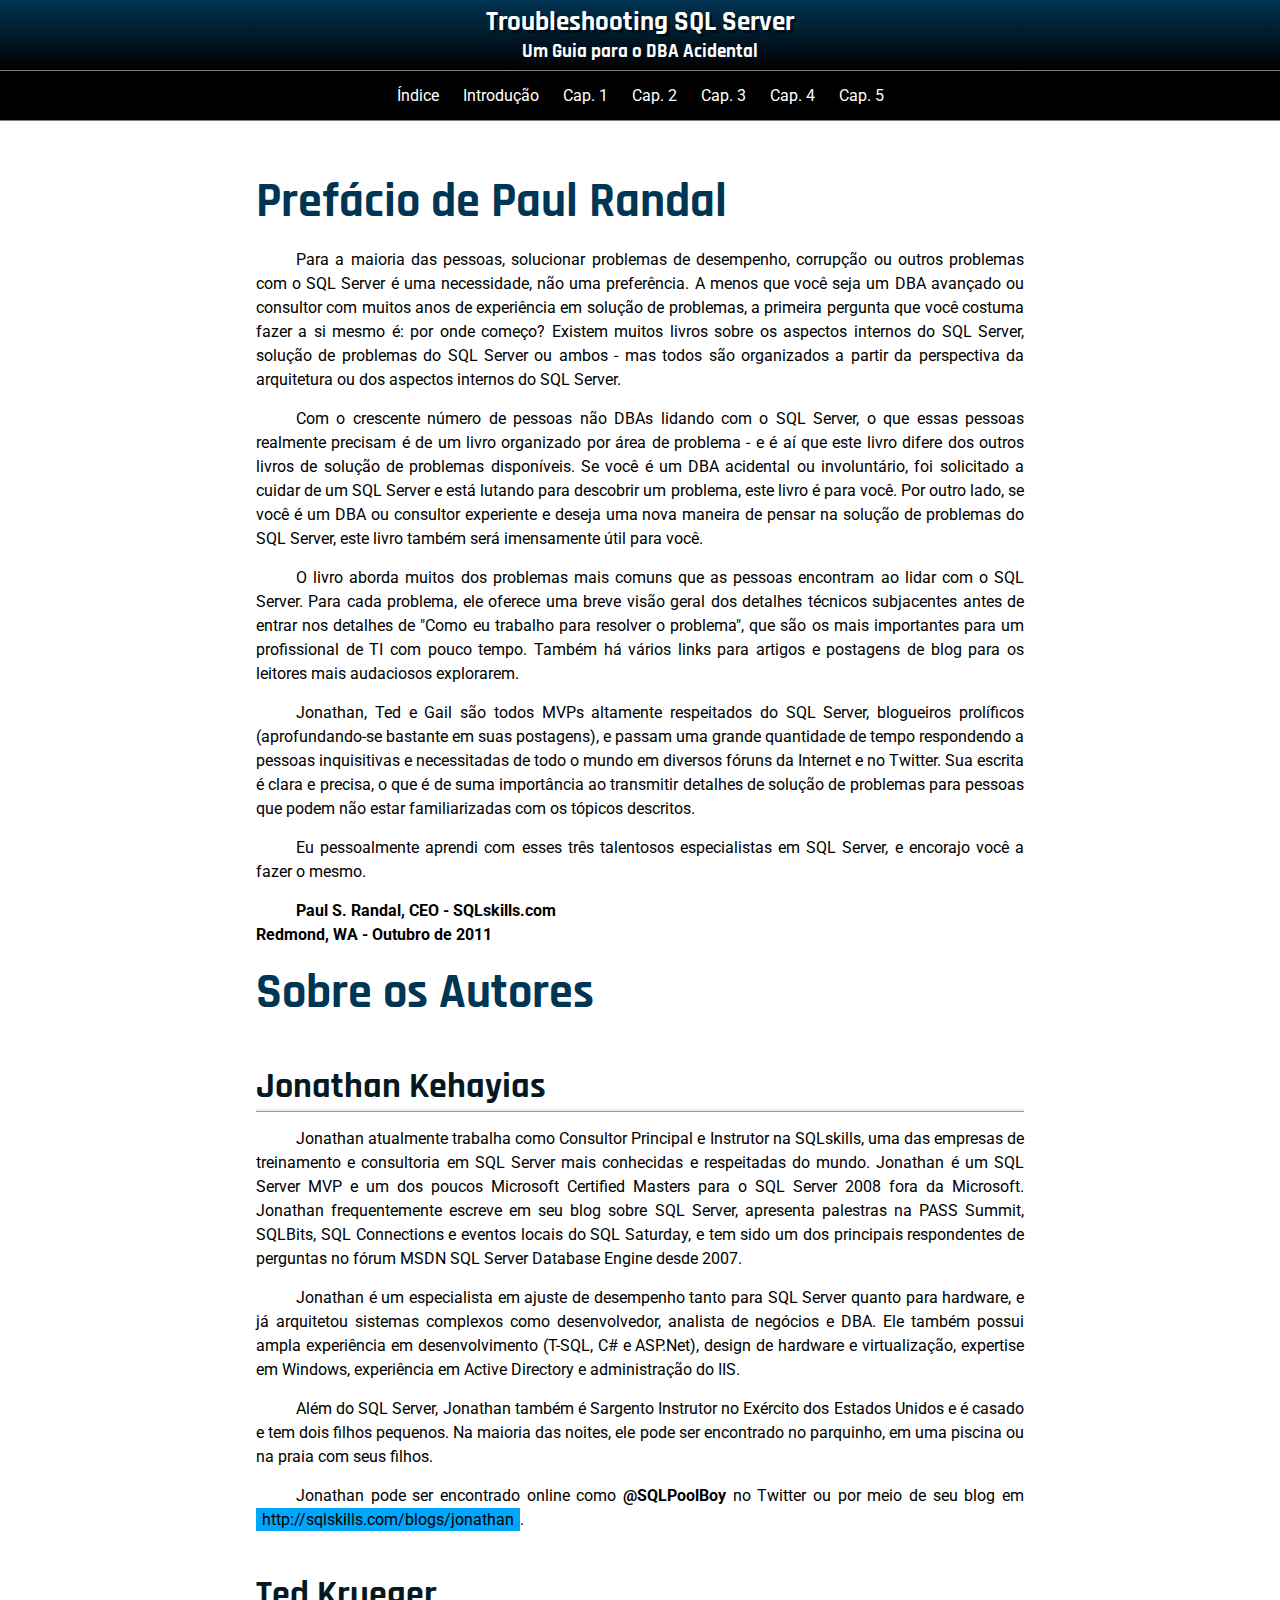
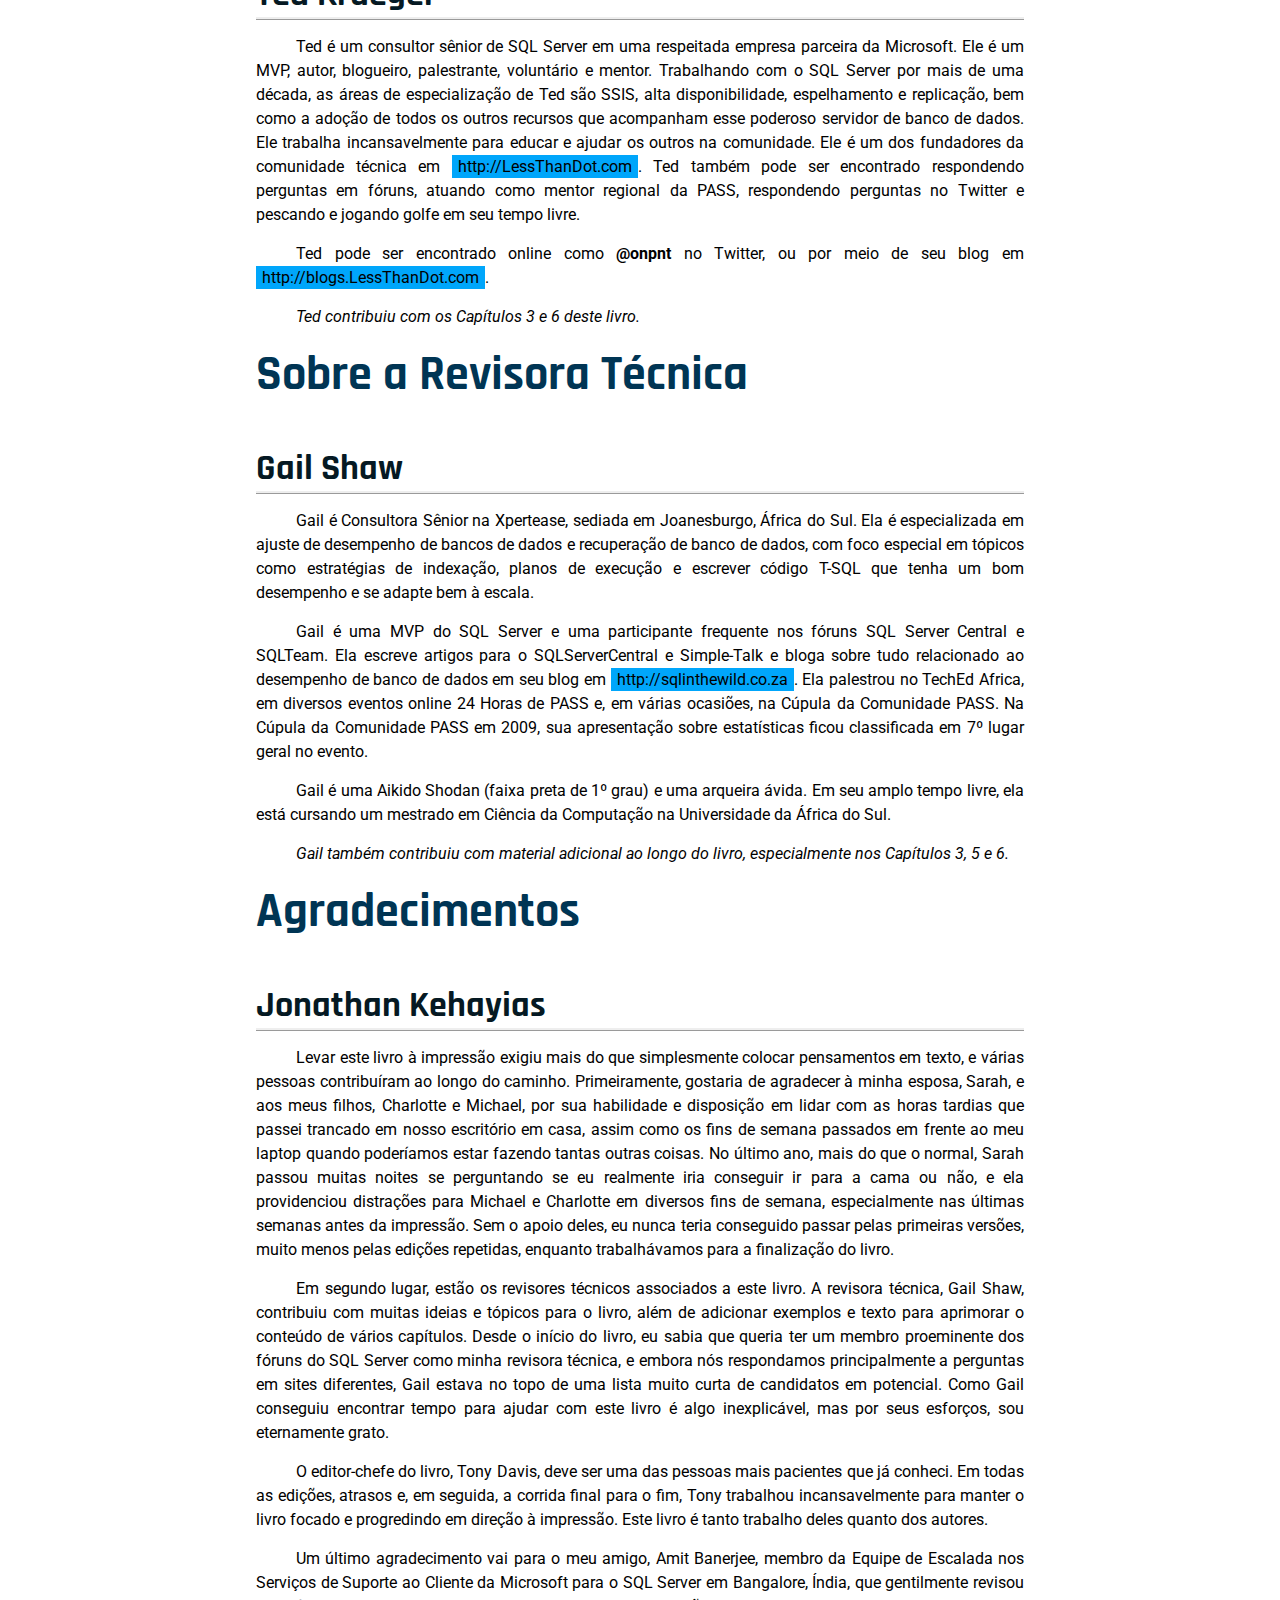
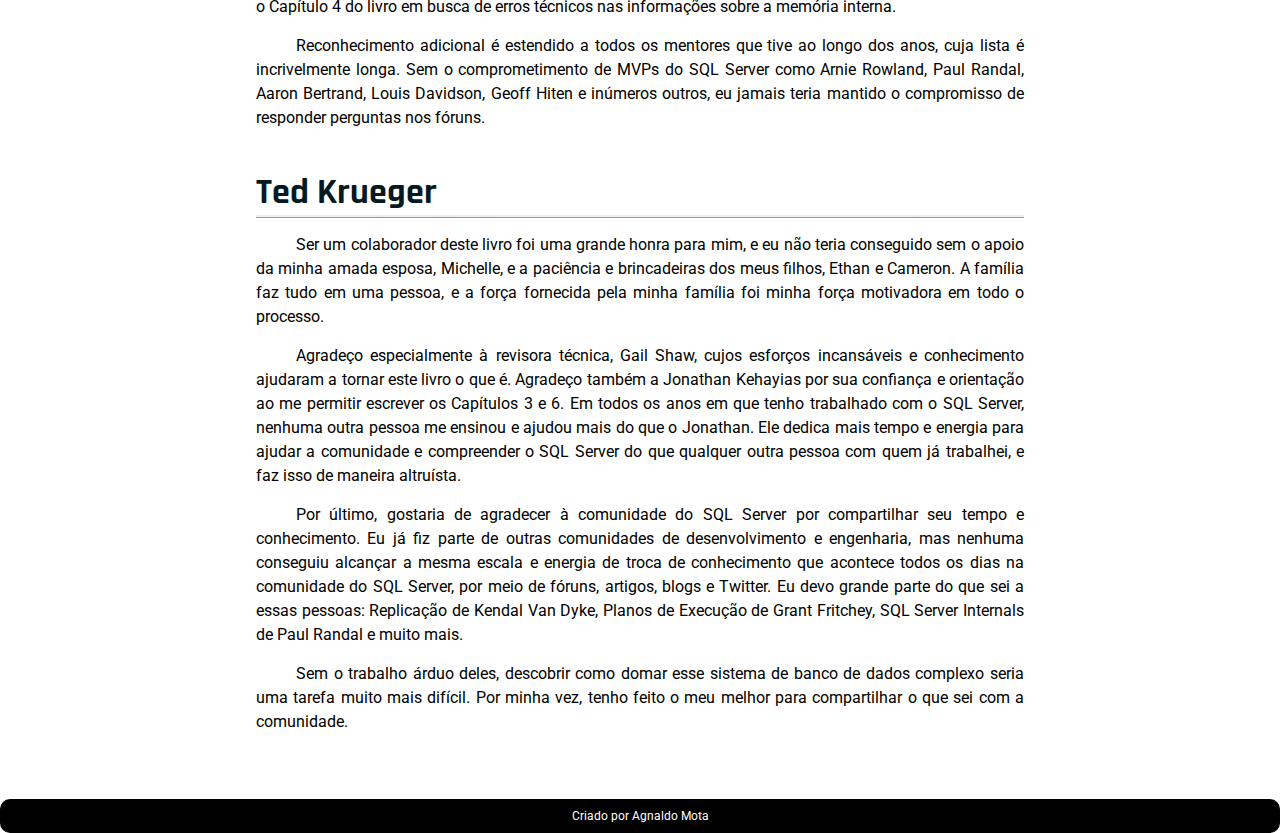
==== commit ce08b568: "Troca de cor de acordo com o horário do dia" ====
--- a/abertura.html
+++ b/abertura.html
@@ -72,22 +72,7 @@
     <footer>
         <p>Criado por Agnaldo Mota</p>
     </footer>
-	<script>
-        function clickMenu() {
-            if (itens.style.display == 'block') {
-                itens.style.display = 'none'
-            } else {
-                itens.style.display = 'block'
-            }
-        }
 
-        function mudouTamanho() {
-            if (window.innerWidth >= 768) {
-                itens.style.display = 'block'
-            } else {
-                itens.style.display = 'none'
-            }
-        }
-	</script>
+    <script src="scripts/script.js"></script>
 </body>
 </html>--- a/estilo/style.css
+++ b/estilo/style.css
@@ -12,7 +12,7 @@
 
     --fonte-padrao: 'Roboto', sans-serif;
     --fonte-titulo: 'Rajdhani', sans-serif;
-    --fonte-codigo: 'Courier New', Courier, monospace;
+    --fonte-codigo: 'Consolas', 'Courier New', Courier, monospace
 }
 
 * {
@@ -20,6 +20,11 @@
     padding: 0;
 }
 
+body {
+    background-color: white;
+    font-family: var(--fonte-padrao);
+}
+
 header {
     background-image: linear-gradient(to bottom, var(--cor3), var(--cor5));
     min-height: 65px;
@@ -39,47 +44,6 @@
     font-family: var(--fonte-titulo);
     font-size: 1.2em;
     padding-bottom: 3px;
-}
-
-i#burger {
-    background-color: var(--cor5);
-    color: white;
-    display: block;
-    text-align: center;
-    padding: 10px;
-}
-
-i#burger:hover {
-    background-color: var(--cor3);
-    color: var(--cor0);
-    cursor: pointer;
-}
-
-menu {
-    display: none;
-}
-
-menu > ul {
-    list-style-type: none;
-}
-
-menu > ul > li > a {
-    display: block;
-    padding: 10px;
-    text-decoration: none;
-    text-align: center;
-    background-color: var(--cor5);
-    color: white;
-}
-
-menu > ul > li > a:hover {
-    background-color: var(--cor3);
-    color: var(--cor0);
-}
-
-body {
-    background-color: white;
-    font-family: var(--fonte-padrao);
 }
 
 nav {
@@ -98,6 +62,11 @@
     font-weight: 400;
     border-radius: 5px;
     transition-duration: 0.5s;
+}
+
+nav > a:hover {
+    background-color: var(--cor3);
+    color: var(--cor0);
 }
 
 main {
@@ -117,7 +86,46 @@
     margin: auto;
 }
 
-main > p {
+main > h1 {
+    color: var(--cor3);
+    font-family: var(--fonte-titulo);
+    font-size: 3em;
+    font-weight: bold;
+}
+
+main > h2 {
+    color: var(--cor4);
+    font-family: var(--fonte-titulo);
+    font-size: 2.25em;
+    border-bottom-style: ridge;
+    margin-top: 40px;
+}
+
+main > h3 {
+    color: var(--cor5);
+    font-family: var(--fonte-titulo);
+    font-size: 1.75em;
+    border-bottom-style: ridge;
+    margin-top: 40px;
+}
+
+main > h4 {
+    color: var(--cor4);
+    font-family: var(--fonte-titulo);
+    font-size: 1.5em;
+    border-bottom-style: ridge;
+    margin-top: 40px;
+}
+
+main > h5 {
+    color: var(--cor5);
+    font-family: var(--fonte-titulo);
+    font-size: 1.25em;
+    border-bottom-style: ridge;
+    margin-top: 40px;
+}
+
+main > p, main > ul > p {
     margin: 15px 0px;
     text-align: justify;
     text-indent: 40px;
@@ -125,46 +133,7 @@
     line-height: 1.5em;
 }
 
-main > h1 {
-    color: var(--cor3);
-    font-family: var(--fonte-titulo);
-    font-size: 3em;
-    font-weight: bold;
-}
-
-main > h2 {
-    color: var(--cor4);
-    font-family: var(--fonte-titulo);
-    font-size: 2.25em;
-    border-bottom-style: ridge;
-    margin-top: 40px;
-}
-
-main > h3 {
-    color: var(--cor5);
-    font-family: var(--fonte-titulo);
-    font-size: 1.75em;
-    border-bottom-style: ridge;
-    margin-top: 40px;
-}
-
-main > h4 {
-    color: var(--cor4);
-    font-family: var(--fonte-titulo);
-    font-size: 1.5em;
-    border-bottom-style: ridge;
-    margin-top: 40px;
-}
-
-main > h5 {
-    color: var(--cor5);
-    font-family: var(--fonte-titulo);
-    font-size: 1.25em;
-    border-bottom-style: ridge;
-    margin-top: 40px;
-}
-
-a {
+main a {
     text-decoration: none;
     color: var(--cor5);
     background-color: var(--cor0);
@@ -172,16 +141,15 @@
     word-wrap: break-word;
 }
 
-a:hover {
-    background-color: var(--cor2);
-    text-decoration: underline;
-}
-
-ul {
+main > ul {
     list-style-position: inside;
 }
 
-li {
+main > ol {
+    list-style-position: inside;
+}
+
+main > ul > li {
     font-size: 1em;
     line-height: 1.5em;
     list-style-position: outside;
@@ -189,6 +157,108 @@
     text-align: justify;
 }
 
+.deslocamento {
+    margin-left: 15px;
+    text-align: justify;
+    line-height: 1.5em;
+}
+
+a:hover {
+    background-color: var(--cor2);
+    text-decoration: underline;
+}
+
+.dica {
+    border-style: ridge;
+    width: 75%;
+    padding: 10px 30px;
+    margin: auto;
+}
+
+code {
+    font-family: var(--fonte-codigo);
+    font-size: 1em;
+    word-wrap: break-word;
+}
+
+pre {
+    margin: 1px;
+    padding: 1px;
+    color: #2e0a08;
+}
+
+pre code {
+    font-size: 0.9em;
+}
+
+.legenda {
+    font-size: 0.85em;
+    text-indent: 0px;
+}
+
+main img {
+    max-width: 100%;
+    display: block;
+    margin: auto;
+}
+
+div > p {
+    text-indent: 0px;
+    margin: 0px;
+    text-align: justify;
+}
+
+p.destaque {
+    font-weight: bold;
+    font-style: italic;
+    text-indent: 0px;
+    margin: 10px 0px 5px 0px;
+}
+
+p.titulo {
+    font-weight: bold;
+    text-indent: 0px;
+    margin: 10px 0px 5px 0px;
+}
+
+div#container {
+    color: black;
+    border-style: unset;
+    width: 90%;
+    padding: 0px 20px;
+    margin: auto;
+    background-color: var(--cor0);
+    font-size: 1em;
+    border-radius: 10px;
+    overflow-y: auto;
+}
+
+cls {
+    color: blue;
+}
+
+com {
+    color: rgb(24, 139, 24);
+    font-weight: bold;
+}
+
+func {
+    color: rgb(233, 38, 168);
+    font-weight: bold;
+}
+
+join {
+    color: gray;
+}
+
+string {
+    color: red;
+}
+
+proc {
+    color: maroon;
+}
+
 footer {
     text-align: center;
     padding: 10px 0px;
@@ -196,7 +266,44 @@
     border-radius: 10px;
 }
 
-footer p {
+footer > p {
     color: white;
     font-size: 0.75em;
-}+}
+
+i#burger {
+    background-color: var(--cor5);
+    color: white;
+    display: block;
+    text-align: center;
+    padding: 10px;
+}
+
+i#burger:hover {
+    background-color: var(--cor3);
+    color: var(--cor0);
+    cursor: pointer;
+}
+
+menu {
+    display: none;
+}
+
+menu > ul {
+    list-style-type: none;
+}
+
+menu > ul > li > a {
+    display: block;
+    padding: 10px;
+    text-decoration: none;
+    text-align: center;
+    background-color: var(--cor5);
+    color: white;
+}
+
+menu > ul > li > a:hover {
+    background-color: var(--cor3);
+    color: var(--cor0);
+}
+
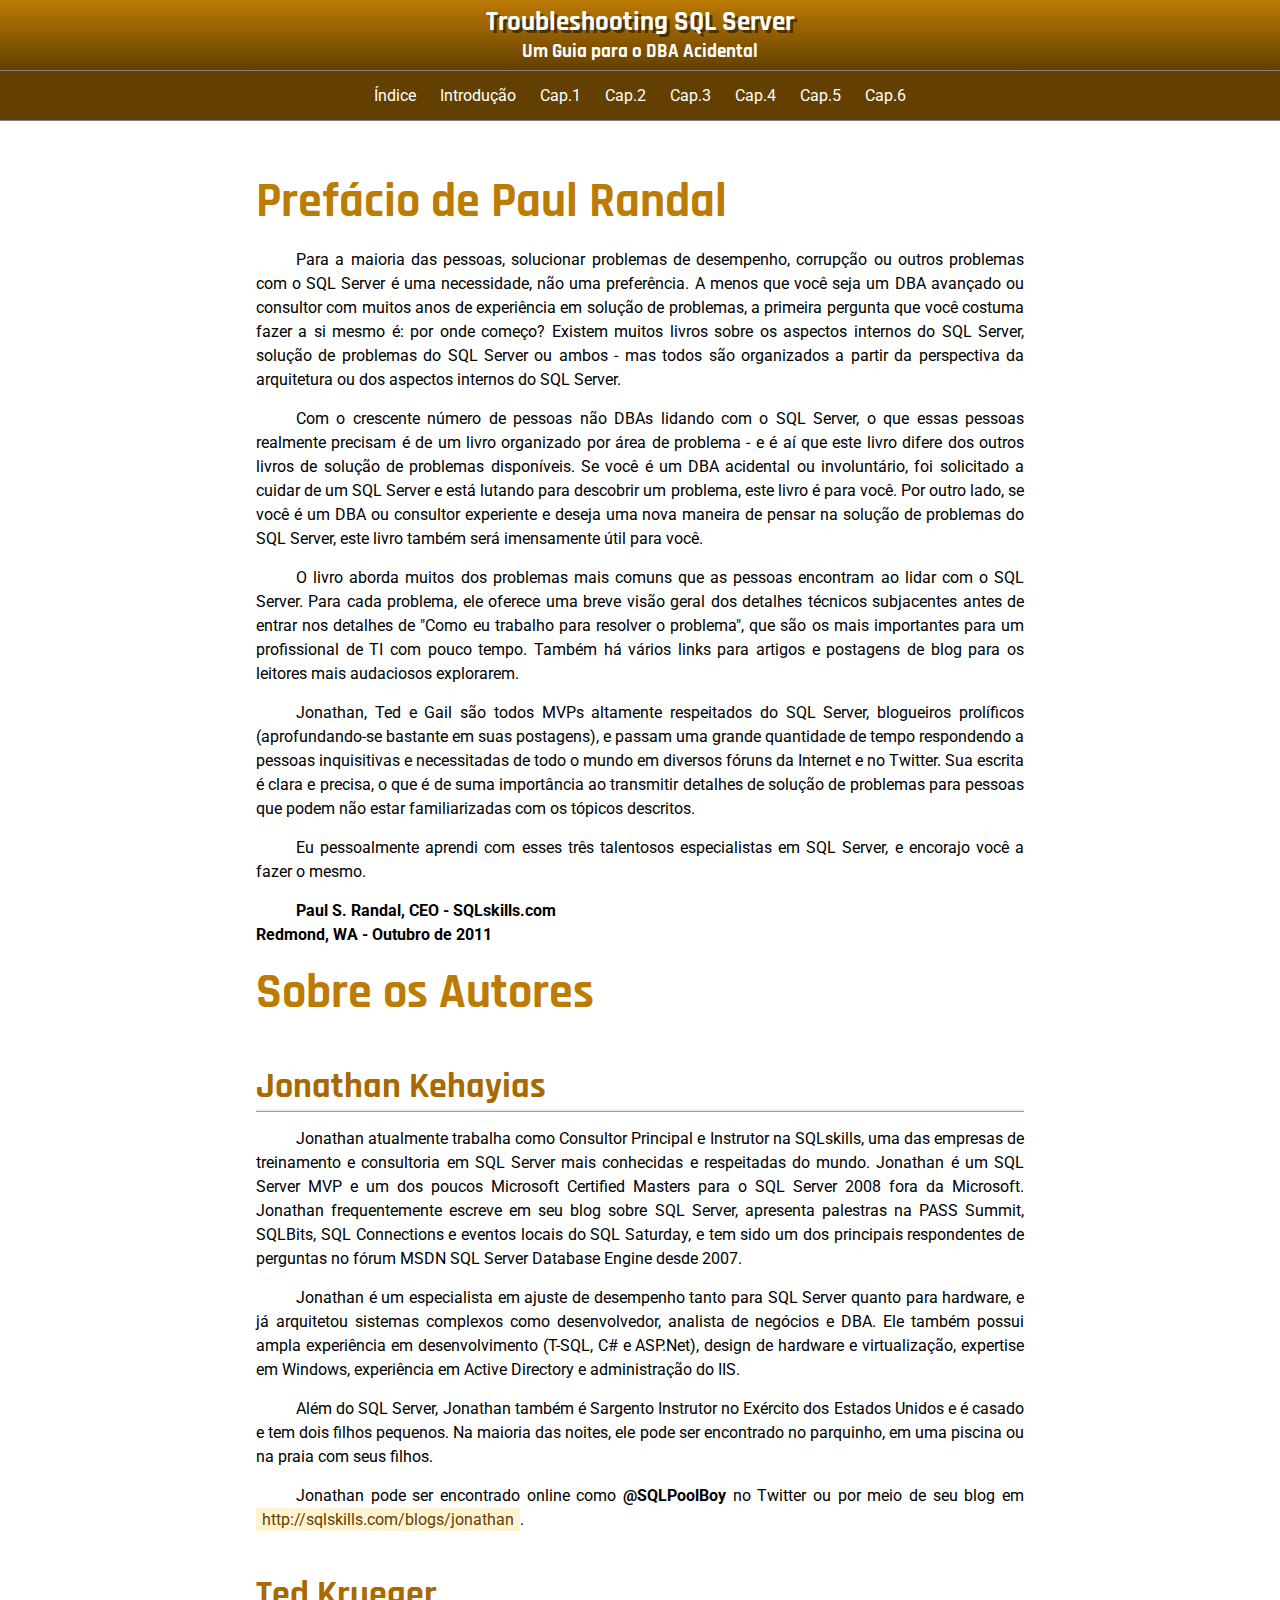
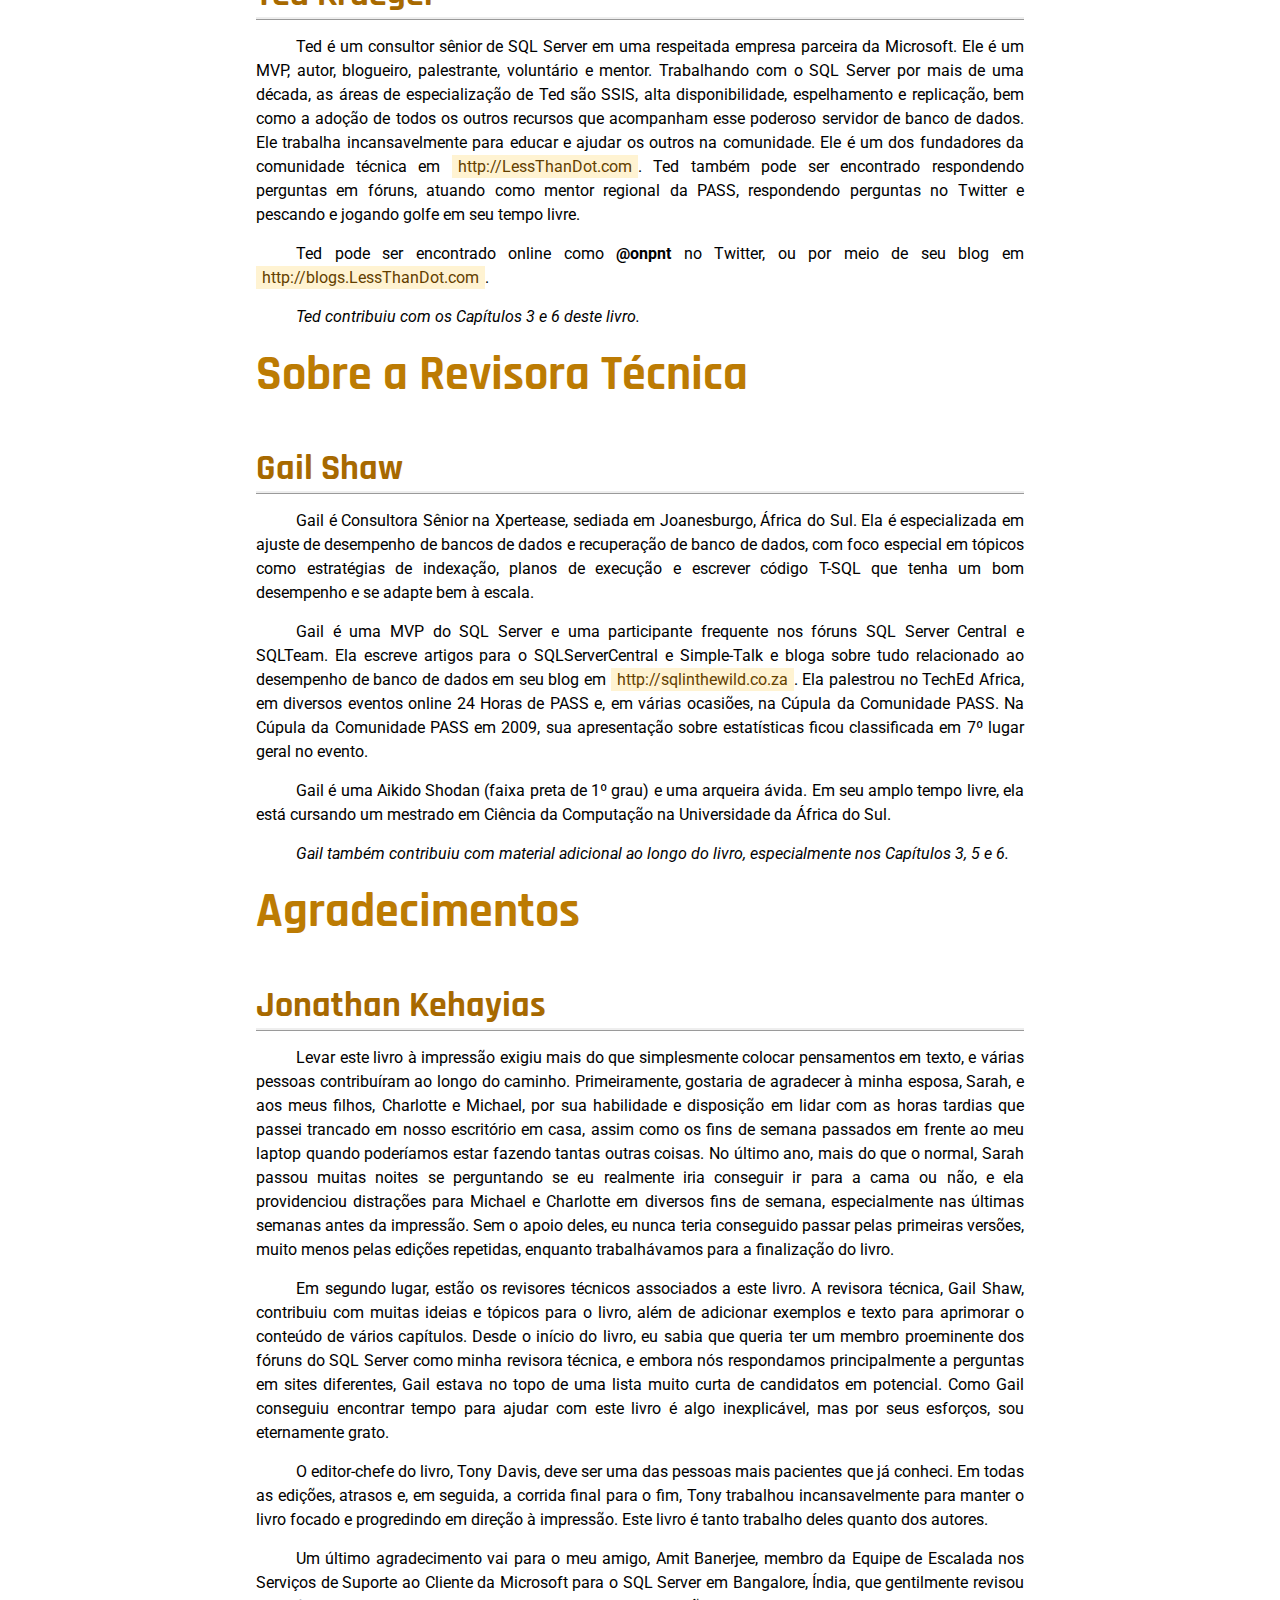
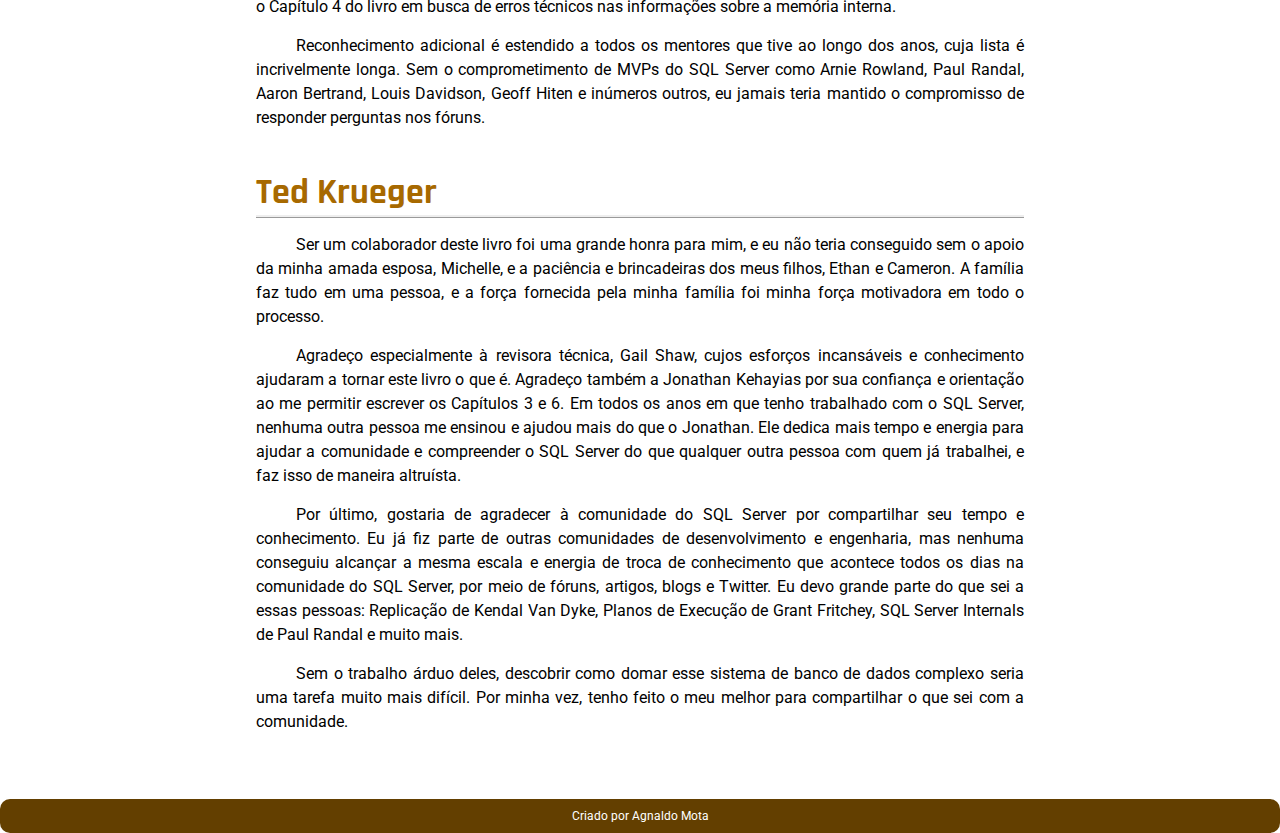
==== commit 30649249: "finalização do cap. 5" ====
--- a/abertura.html
+++ b/abertura.html
@@ -19,11 +19,12 @@
 			<ul>
 				<li><a href="index.html" target="_self">Índice</a></li>
 				<li><a href="introducao.html" target="_self">Introdução</a></li>
-				<li><a href="cap01.html" target="_self">Cap. 1</a></li>
-				<li><a href="cap02.html" target="_self">Cap. 2</a></li>
-				<li><a href="cap03.html" target="_self">Cap. 3</a></li>
-				<li><a href="cap04.html" target="_self">Cap. 4</a></li>
-				<li><a href="cap05.html" target="_self">Cap. 5</a></li>
+				<li><a href="cap01.html" target="_self">Cap.1</a></li>
+				<li><a href="cap02.html" target="_self">Cap.2</a></li>
+				<li><a href="cap03.html" target="_self">Cap.3</a></li>
+				<li><a href="cap04.html" target="_self">Cap.4</a></li>
+				<li><a href="cap05.html" target="_self">Cap.5</a></li>
+                <li><a href="cap06.html" target="_self">Cap.6</a></li>
 			</ul>
 		</menu>
     </nav>
--- a/estilo/style.css
+++ b/estilo/style.css
@@ -9,6 +9,7 @@
     --cor3: #ff0000;
     --cor4: #8a0000;
     --cor5: #330000;
+    --cor6: #fff3d2;
 
     --fonte-padrao: 'Roboto', sans-serif;
     --fonte-titulo: 'Rajdhani', sans-serif;
@@ -187,7 +188,7 @@
     color: #2e0a08;
 }
 
-pre code {
+pre > code {
     font-size: 0.9em;
 }
 
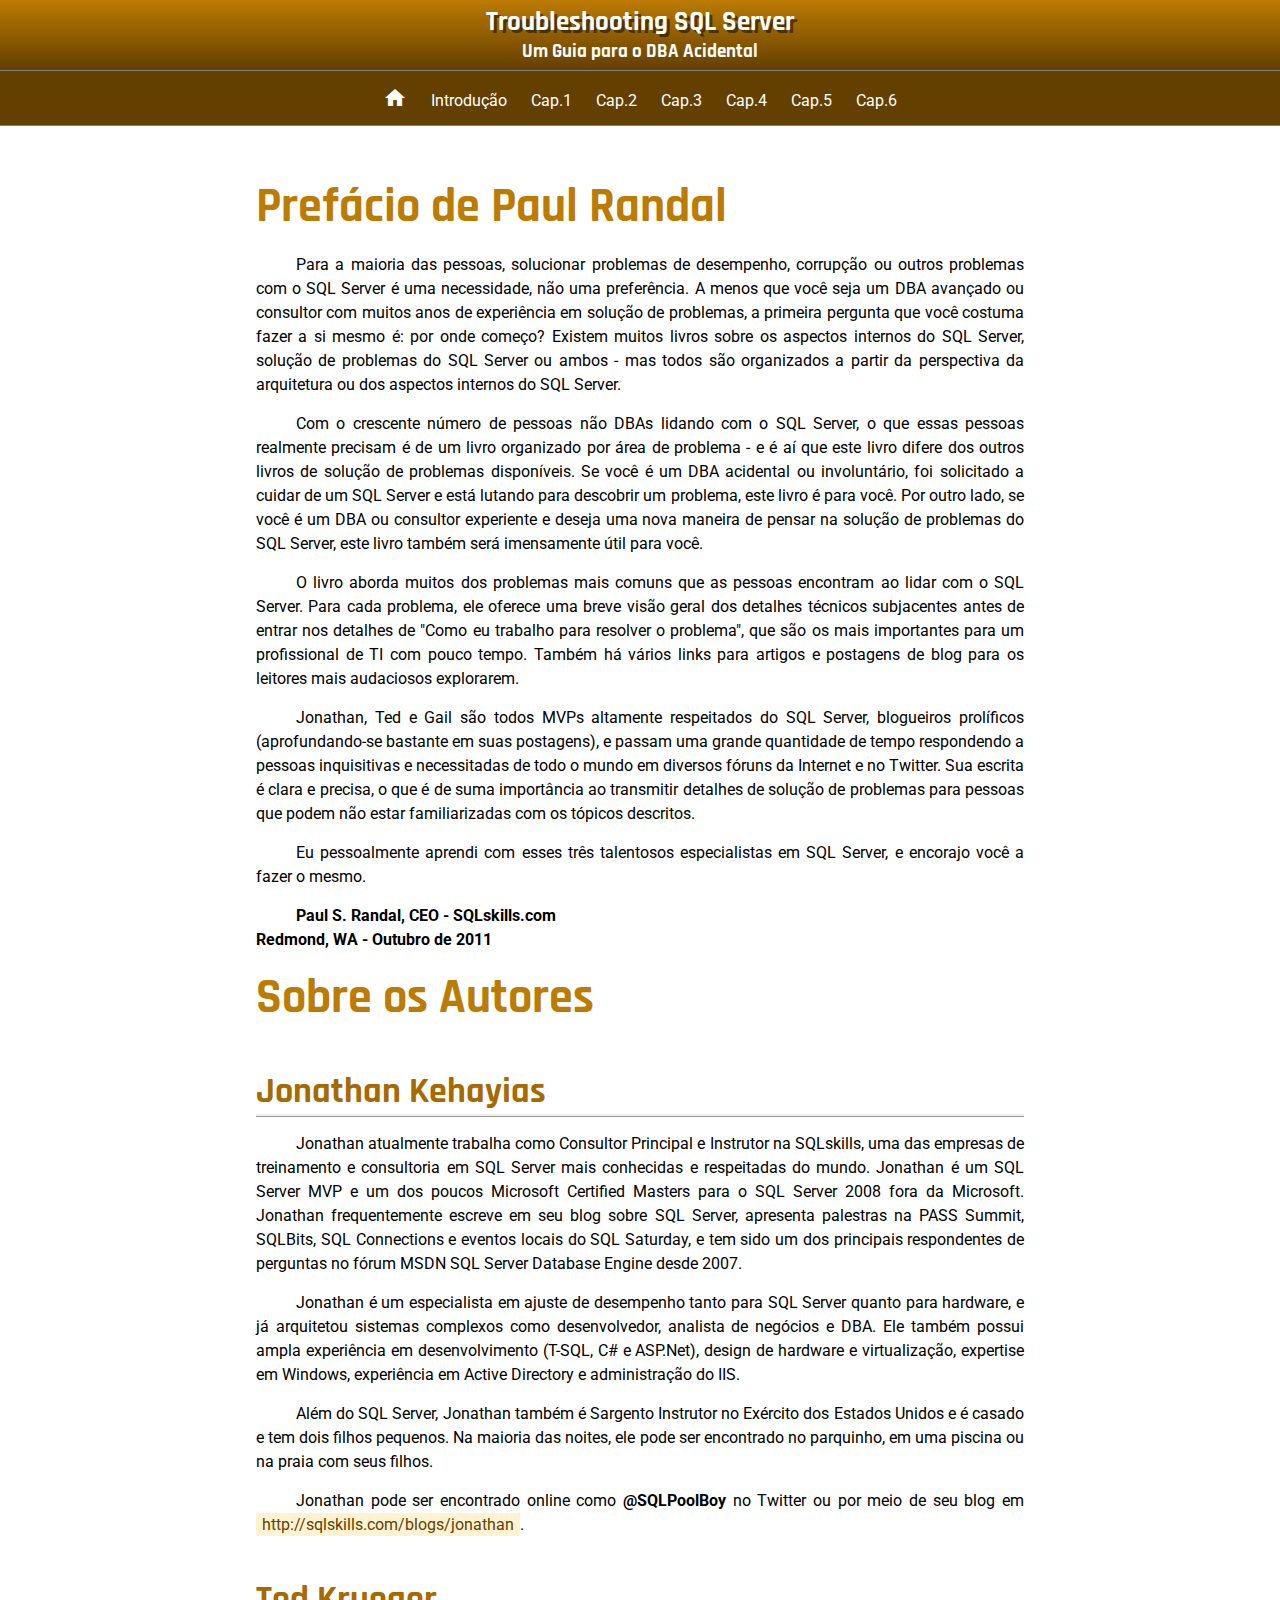
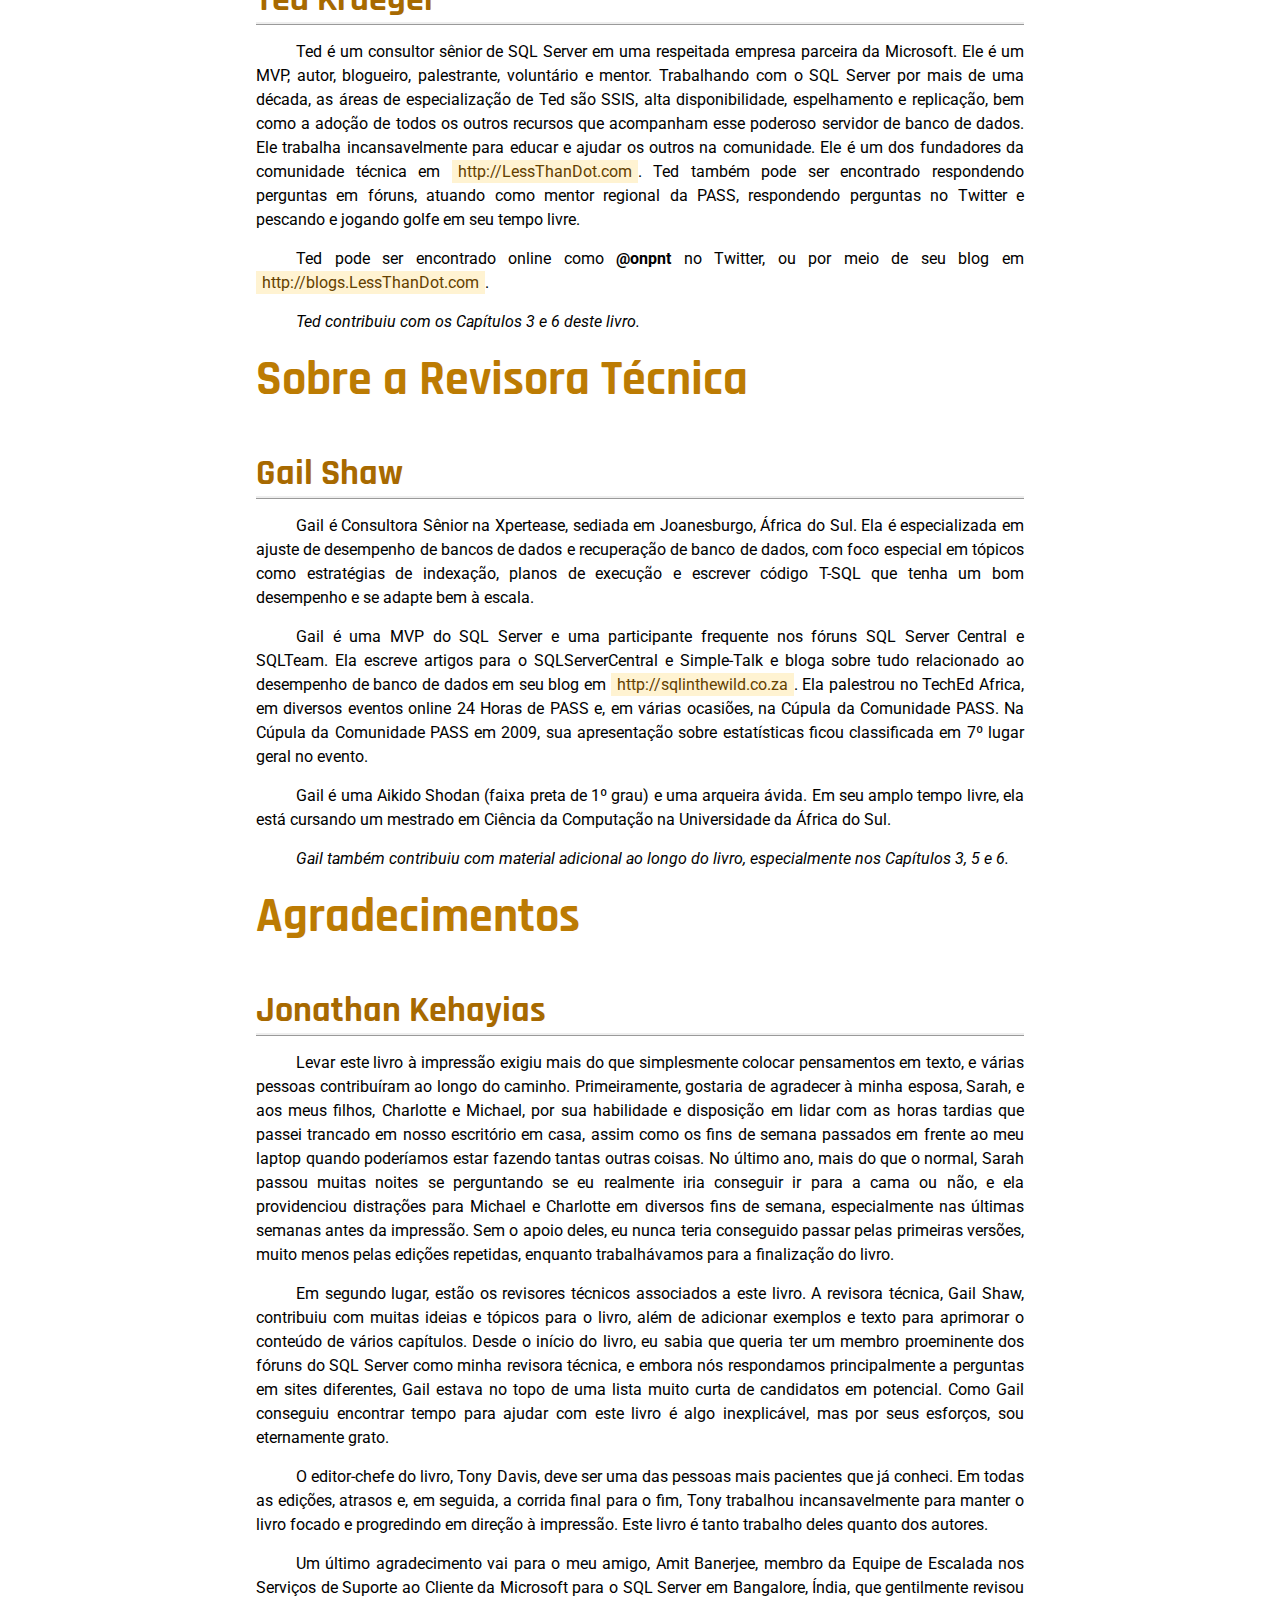
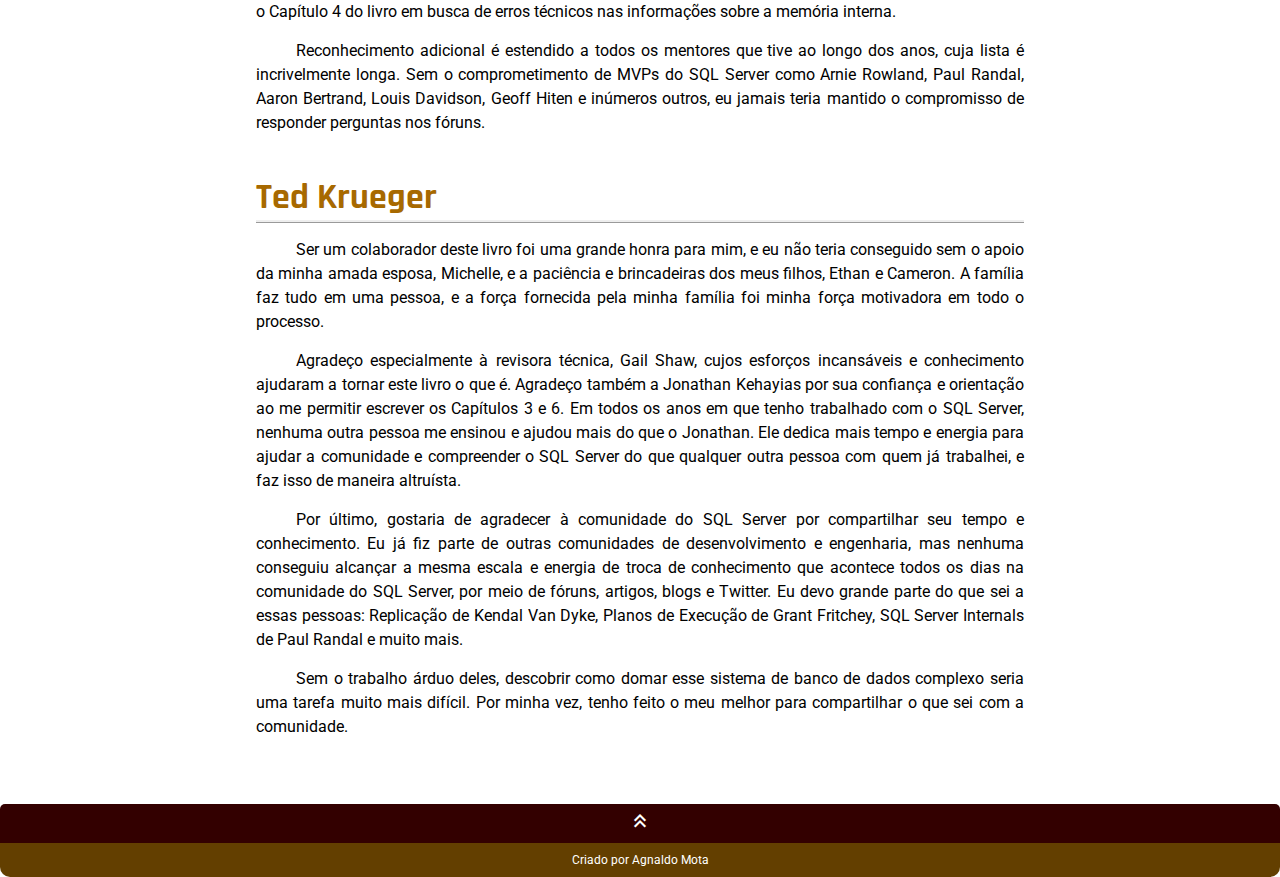
==== commit 9e5e5cb2: "botão home e para voltar ao topo da página" ====
--- a/abertura.html
+++ b/abertura.html
@@ -7,6 +7,7 @@
     <link rel="stylesheet" href="estilo/style.css">
 	<link rel="stylesheet" href="estilo/media-queries.css">
 	<link rel="stylesheet" href="https://fonts.googleapis.com/icon?family=Material+Icons">
+    <link rel="stylesheet" href="https://fonts.googleapis.com/css2?family=Material+Symbols+Outlined:opsz,wght,FILL,GRAD@20..48,100..700,0..1,-50..200" />
 </head>
 <body onresize="mudouTamanho()">
     <header>
@@ -17,7 +18,7 @@
         <i id="burger" class="material-icons" onclick="clickMenu()">menu</i>
         <menu id="itens">
 			<ul>
-				<li><a href="index.html" target="_self">Índice</a></li>
+                <li><a href="index.html" target="_self"><i id="home" class="material-icons">home</i></a></li>
 				<li><a href="introducao.html" target="_self">Introdução</a></li>
 				<li><a href="cap01.html" target="_self">Cap.1</a></li>
 				<li><a href="cap02.html" target="_self">Cap.2</a></li>
@@ -70,6 +71,11 @@
         <p>Por último, gostaria de agradecer à comunidade do SQL Server por compartilhar seu tempo e conhecimento. Eu já fiz parte de outras comunidades de desenvolvimento e engenharia, mas nenhuma conseguiu alcançar a mesma escala e energia de troca de conhecimento que acontece todos os dias na comunidade do SQL Server, por meio de fóruns, artigos, blogs e Twitter. Eu devo grande parte do que sei a essas pessoas: Replicação de Kendal Van Dyke, Planos de Execução de Grant Fritchey, SQL Server Internals de Paul Randal e muito mais.</p>
         <p>Sem o trabalho árduo deles, descobrir como domar esse sistema de banco de dados complexo seria uma tarefa muito mais difícil. Por minha vez, tenho feito o meu melhor para compartilhar o que sei com a comunidade.</p>
     </main>
+
+    <div id="topo">
+        <a href="#" target="_self"><i class="material-symbols-outlined">stat_2</i></a>
+    </div>
+
     <footer>
         <p>Criado por Agnaldo Mota</p>
     </footer>
--- a/estilo/style.css
+++ b/estilo/style.css
@@ -264,7 +264,7 @@
     text-align: center;
     padding: 10px 0px;
     background-color: var(--cor5);
-    border-radius: 10px;
+    border-radius: 0px 0px 10px 10px;
 }
 
 footer > p {
@@ -278,6 +278,10 @@
     display: block;
     text-align: center;
     padding: 10px;
+}
+
+i#home {
+    vertical-align: bottom;
 }
 
 i#burger:hover {
@@ -308,3 +312,20 @@
     color: var(--cor0);
 }
 
+div#topo {
+    background-color: #330000;
+    color: white;
+    border-radius: 5px 5px 0px 0px;
+    text-align: center;
+    vertical-align: bottom;
+    margin: 0px;
+    padding: 5px;
+}
+
+div#topo > a {
+    font-size: 1.2em;
+    color: white;
+    padding: 10px 10px 5px 10px;
+    text-decoration: none;
+    transition-duration: 0.5s;
+}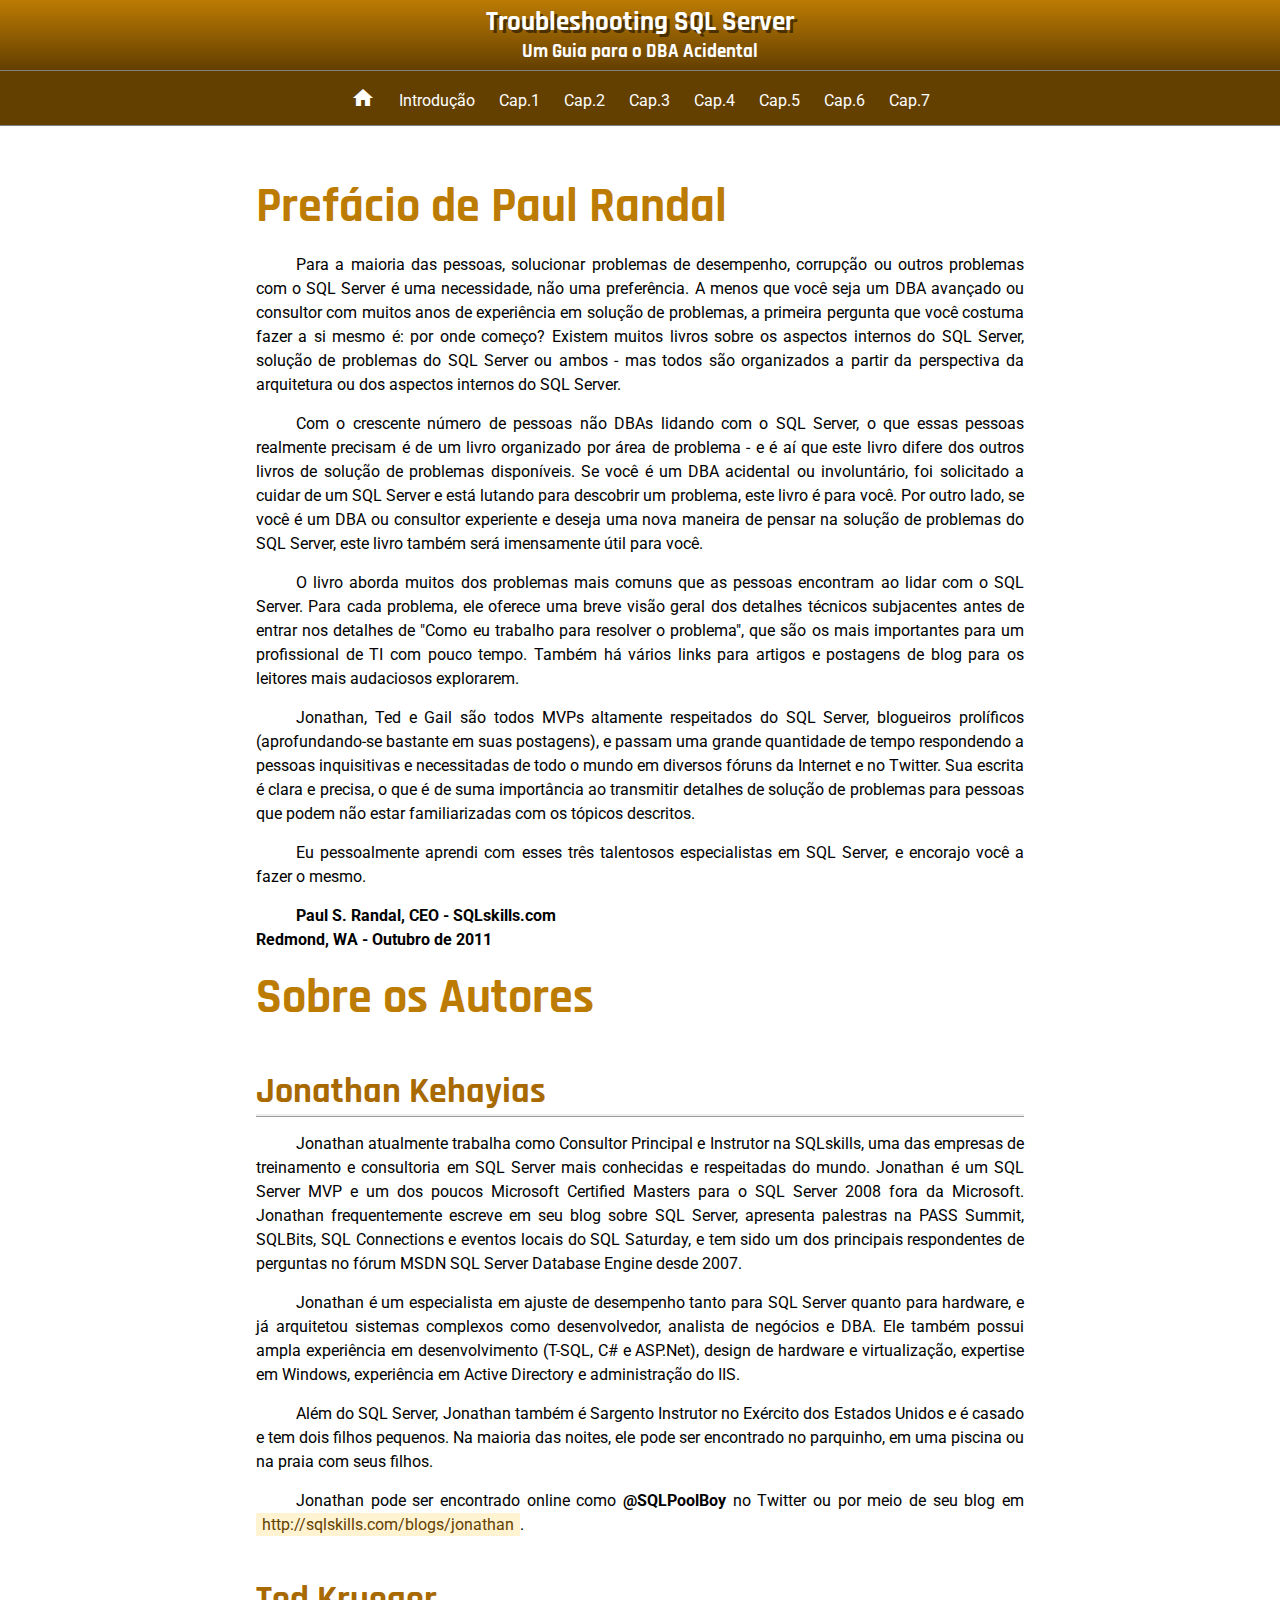
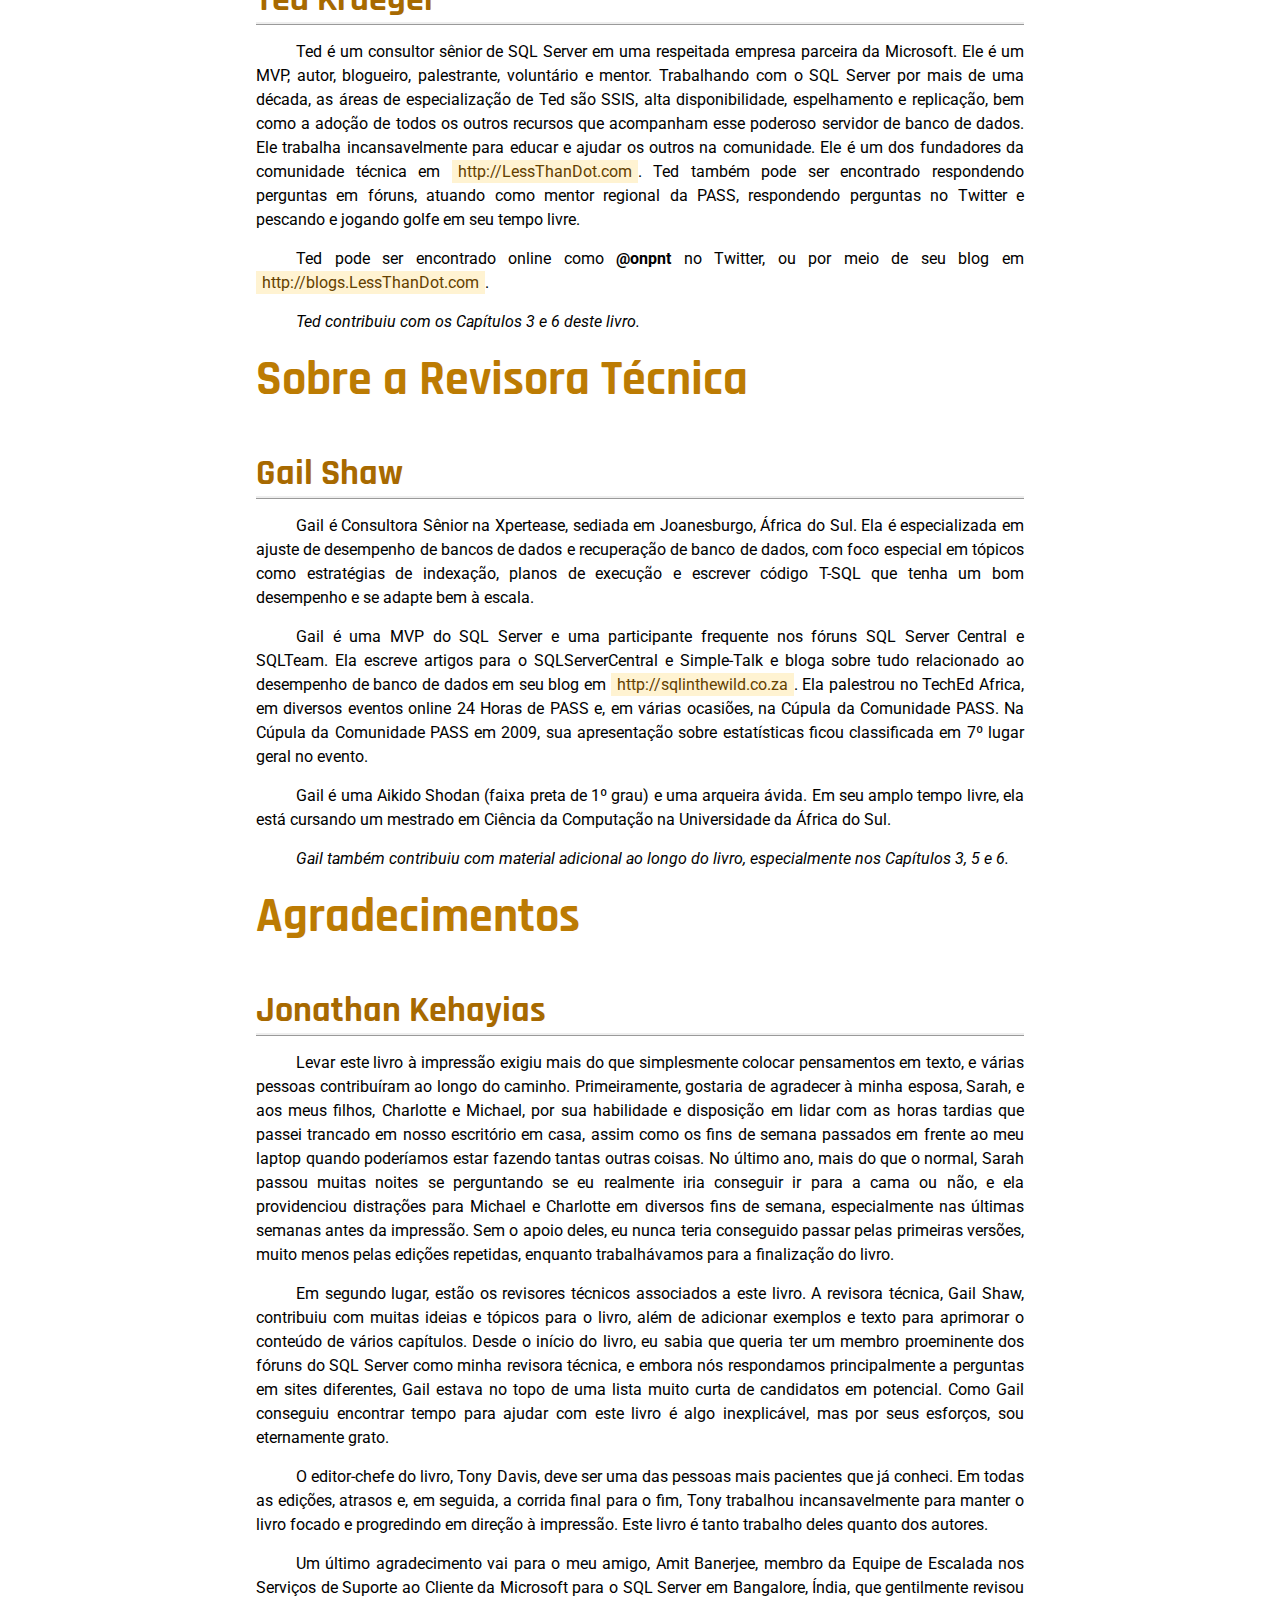
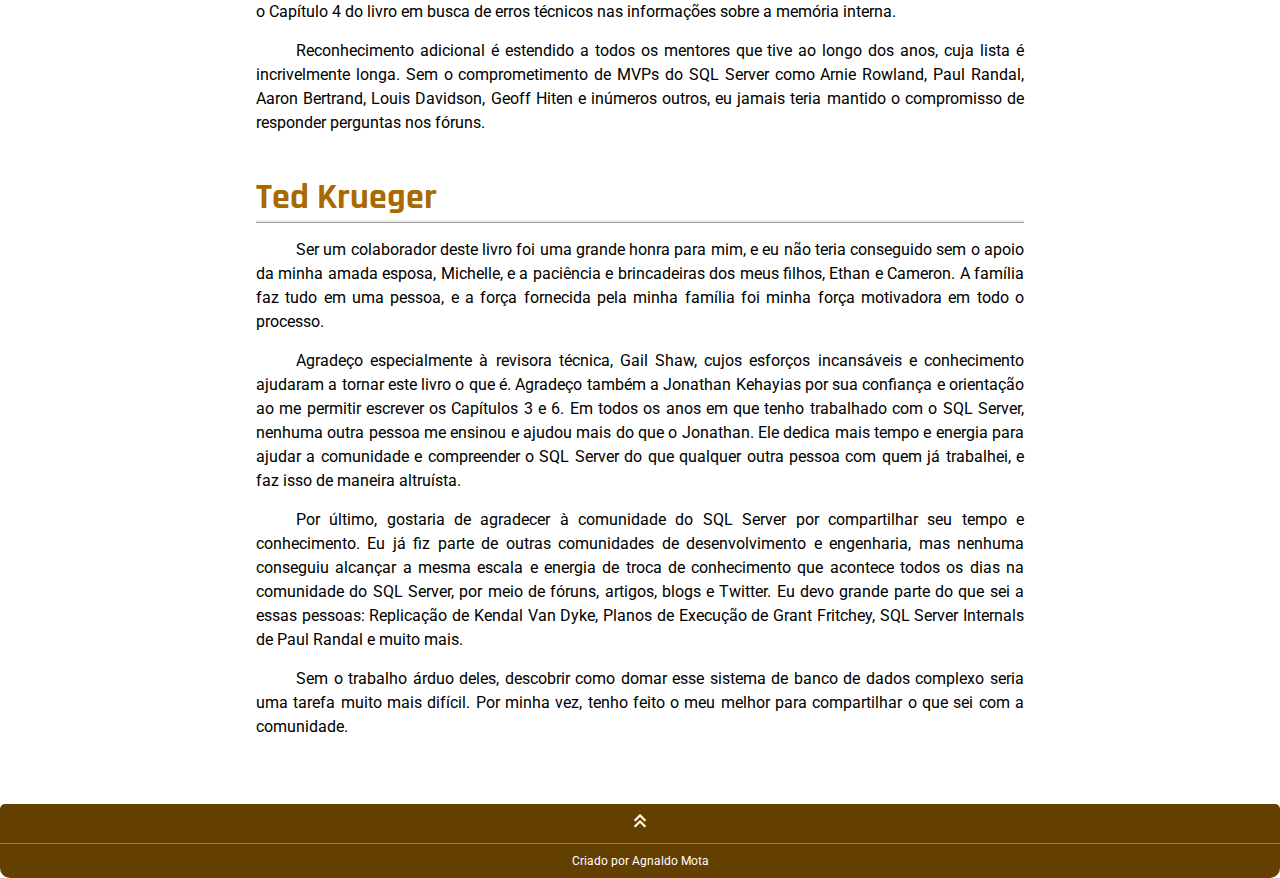
==== commit 48144da3: "Inclusão do cap.7 nos menus e correção de cor do cap. 7" ====
--- a/abertura.html
+++ b/abertura.html
@@ -26,6 +26,7 @@
 				<li><a href="cap04.html" target="_self">Cap.4</a></li>
 				<li><a href="cap05.html" target="_self">Cap.5</a></li>
                 <li><a href="cap06.html" target="_self">Cap.6</a></li>
+                <li><a href="cap07.html" target="_self">Cap.7</a></li>
 			</ul>
 		</menu>
     </nav>
--- a/estilo/style.css
+++ b/estilo/style.css
@@ -13,7 +13,7 @@
 
     --fonte-padrao: 'Roboto', sans-serif;
     --fonte-titulo: 'Rajdhani', sans-serif;
-    --fonte-codigo: 'Consolas', 'Courier New', Courier, monospace
+    --fonte-codigo: 'Courier New', 'Consolas', Courier, monospace
 }
 
 * {
@@ -150,7 +150,7 @@
     list-style-position: inside;
 }
 
-main > ul > li {
+main > ul > li, main > ol > li {
     font-size: 1em;
     line-height: 1.5em;
     list-style-position: outside;
@@ -179,6 +179,7 @@
 code {
     font-family: var(--fonte-codigo);
     font-size: 1em;
+    font-weight: 500;
     word-wrap: break-word;
 }
 
@@ -313,13 +314,14 @@
 }
 
 div#topo {
-    background-color: #330000;
+    background-color: var(--cor5);
     color: white;
     border-radius: 5px 5px 0px 0px;
     text-align: center;
     vertical-align: bottom;
     margin: 0px;
     padding: 5px;
+    border-bottom: 1px solid gray;
 }
 
 div#topo > a {
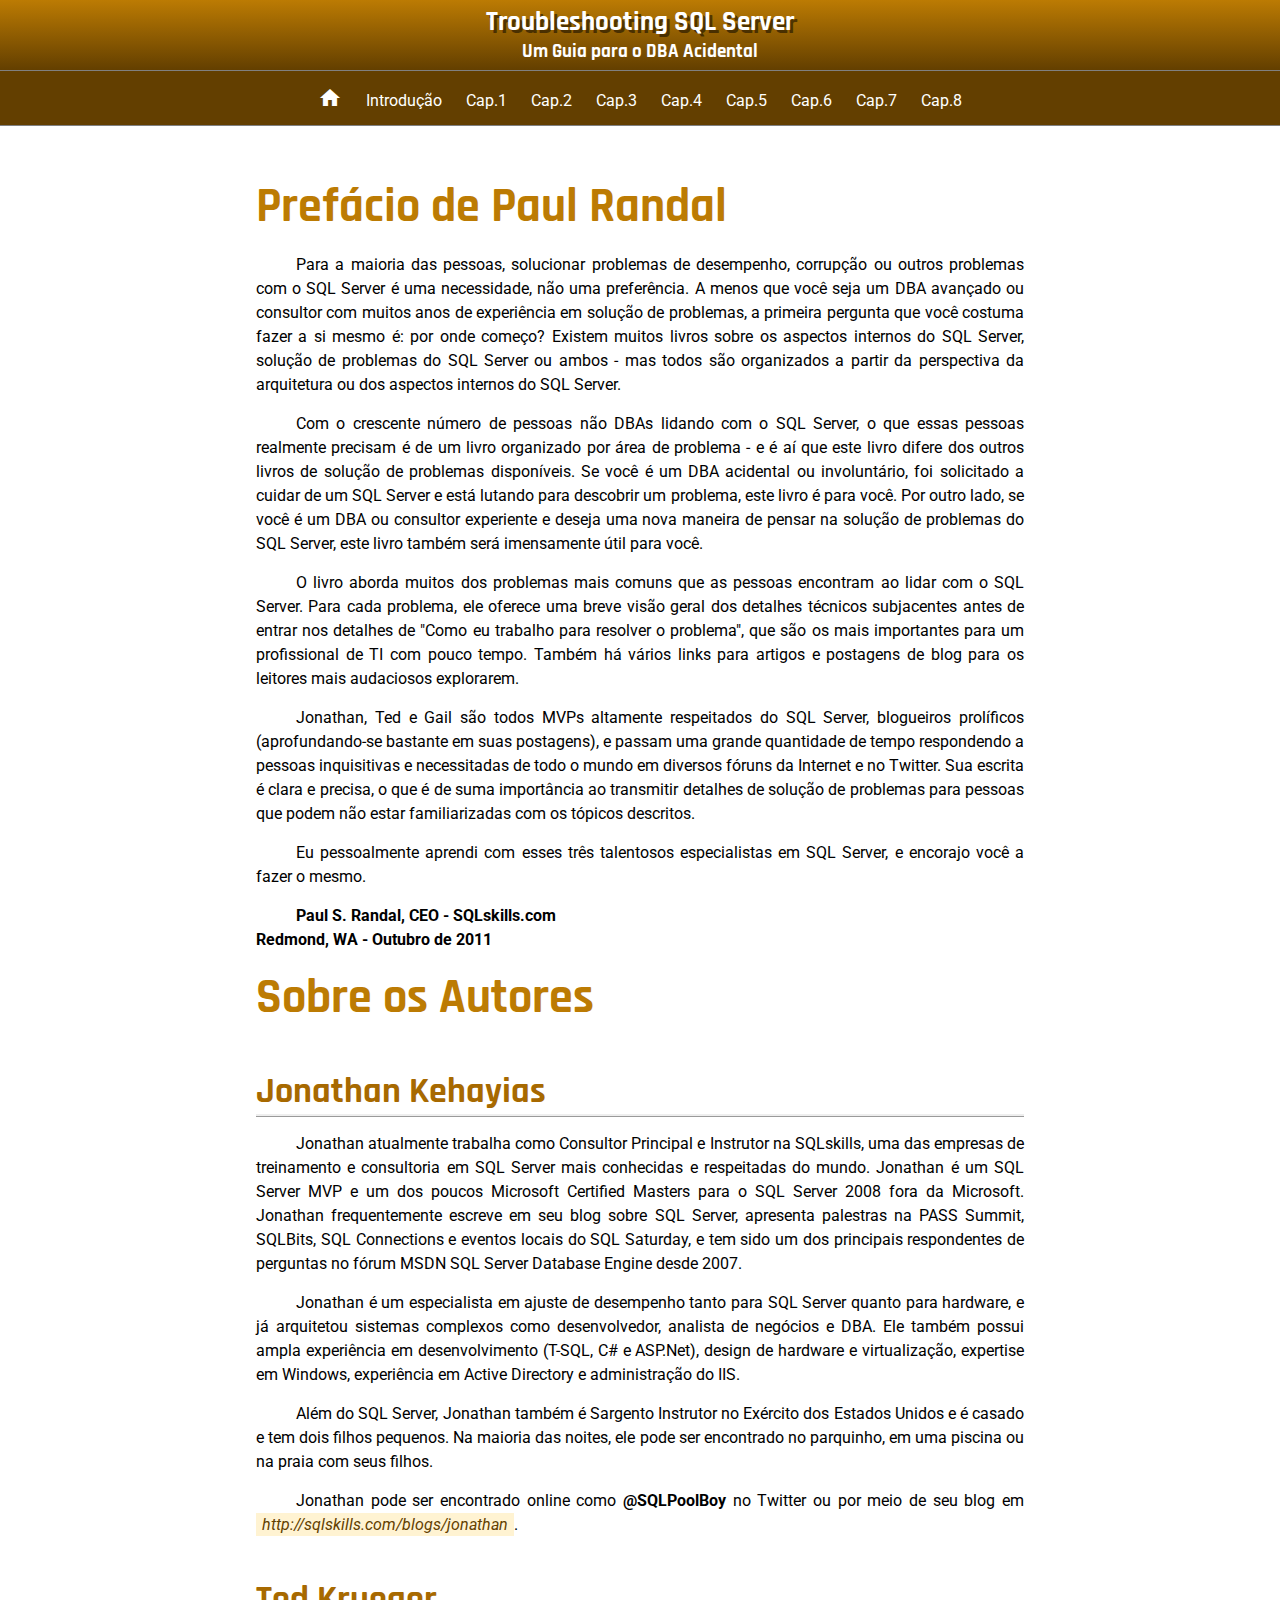
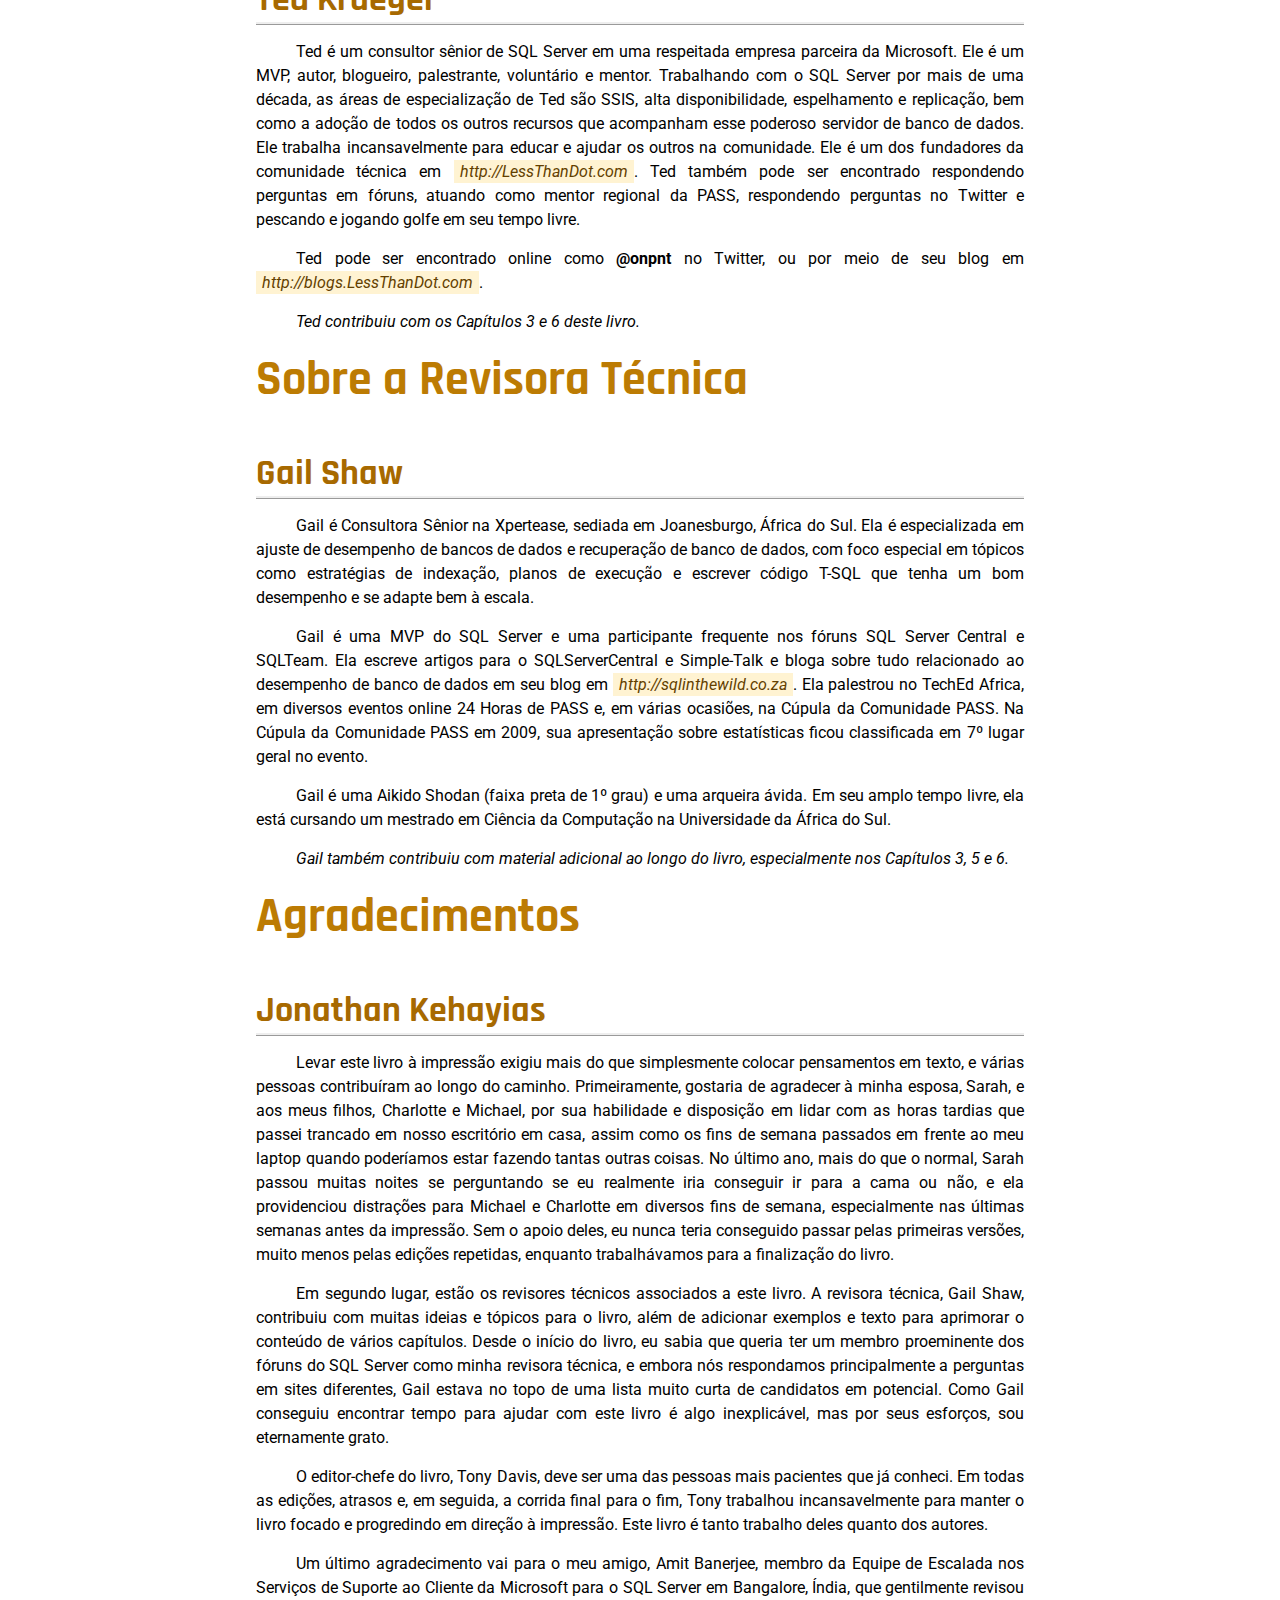
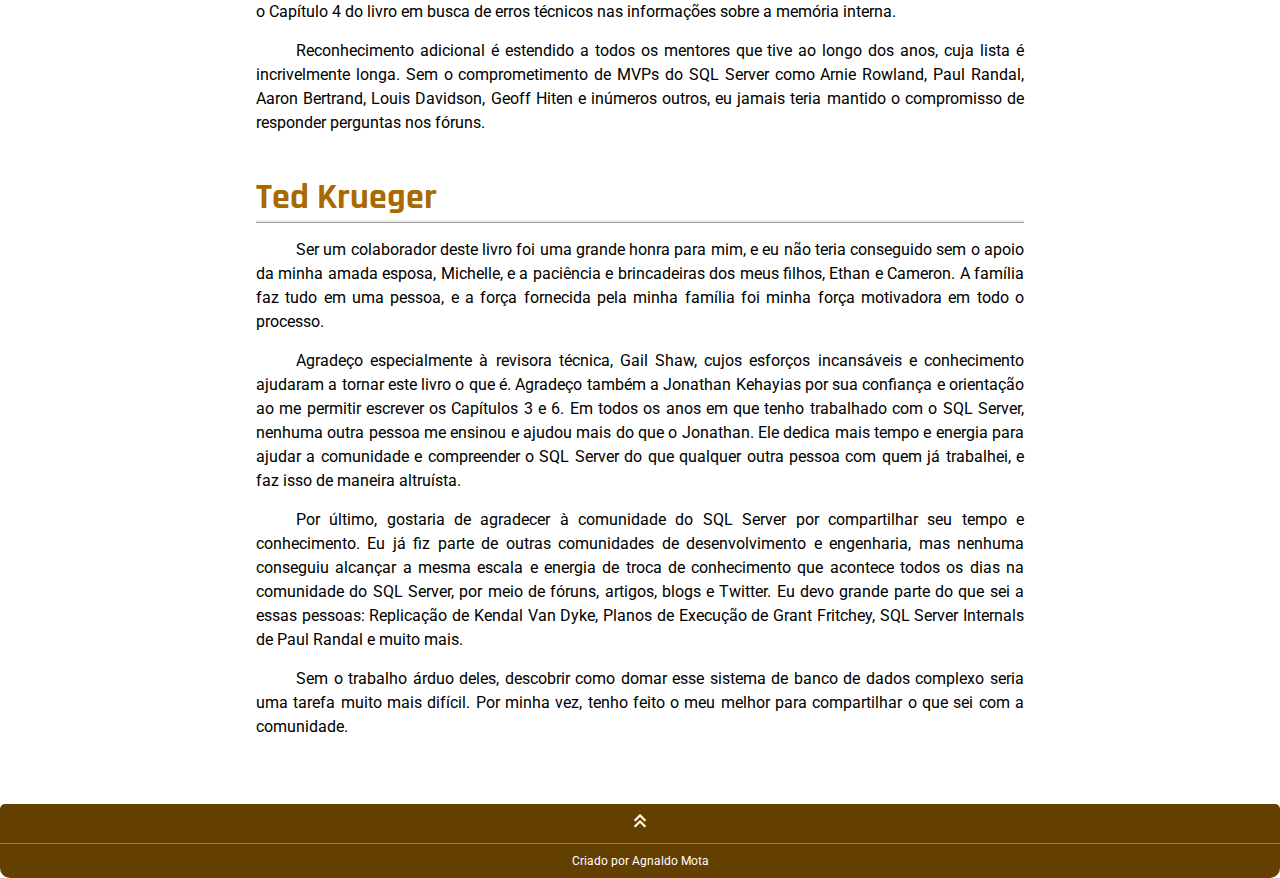
==== commit 14b293d8: "Cap.8" ====
--- a/abertura.html
+++ b/abertura.html
@@ -27,6 +27,7 @@
 				<li><a href="cap05.html" target="_self">Cap.5</a></li>
                 <li><a href="cap06.html" target="_self">Cap.6</a></li>
                 <li><a href="cap07.html" target="_self">Cap.7</a></li>
+				<li><a href="cap08.html" target="_self">Cap.8</a></li>
 			</ul>
 		</menu>
     </nav>
--- a/estilo/style.css
+++ b/estilo/style.css
@@ -10,10 +10,9 @@
     --cor4: #8a0000;
     --cor5: #330000;
     --cor6: #fff3d2;
-
     --fonte-padrao: 'Roboto', sans-serif;
     --fonte-titulo: 'Rajdhani', sans-serif;
-    --fonte-codigo: 'Courier New', 'Consolas', Courier, monospace
+    --fonte-codigo: Courier, 'Courier New', 'Consolas', monospace
 }
 
 * {
@@ -140,6 +139,7 @@
     background-color: var(--cor0);
     padding: 2px 6px;
     word-wrap: break-word;
+    font-style: italic;
 }
 
 main > ul {
@@ -179,7 +179,6 @@
 code {
     font-family: var(--fonte-codigo);
     font-size: 1em;
-    font-weight: 500;
     word-wrap: break-word;
 }
 
